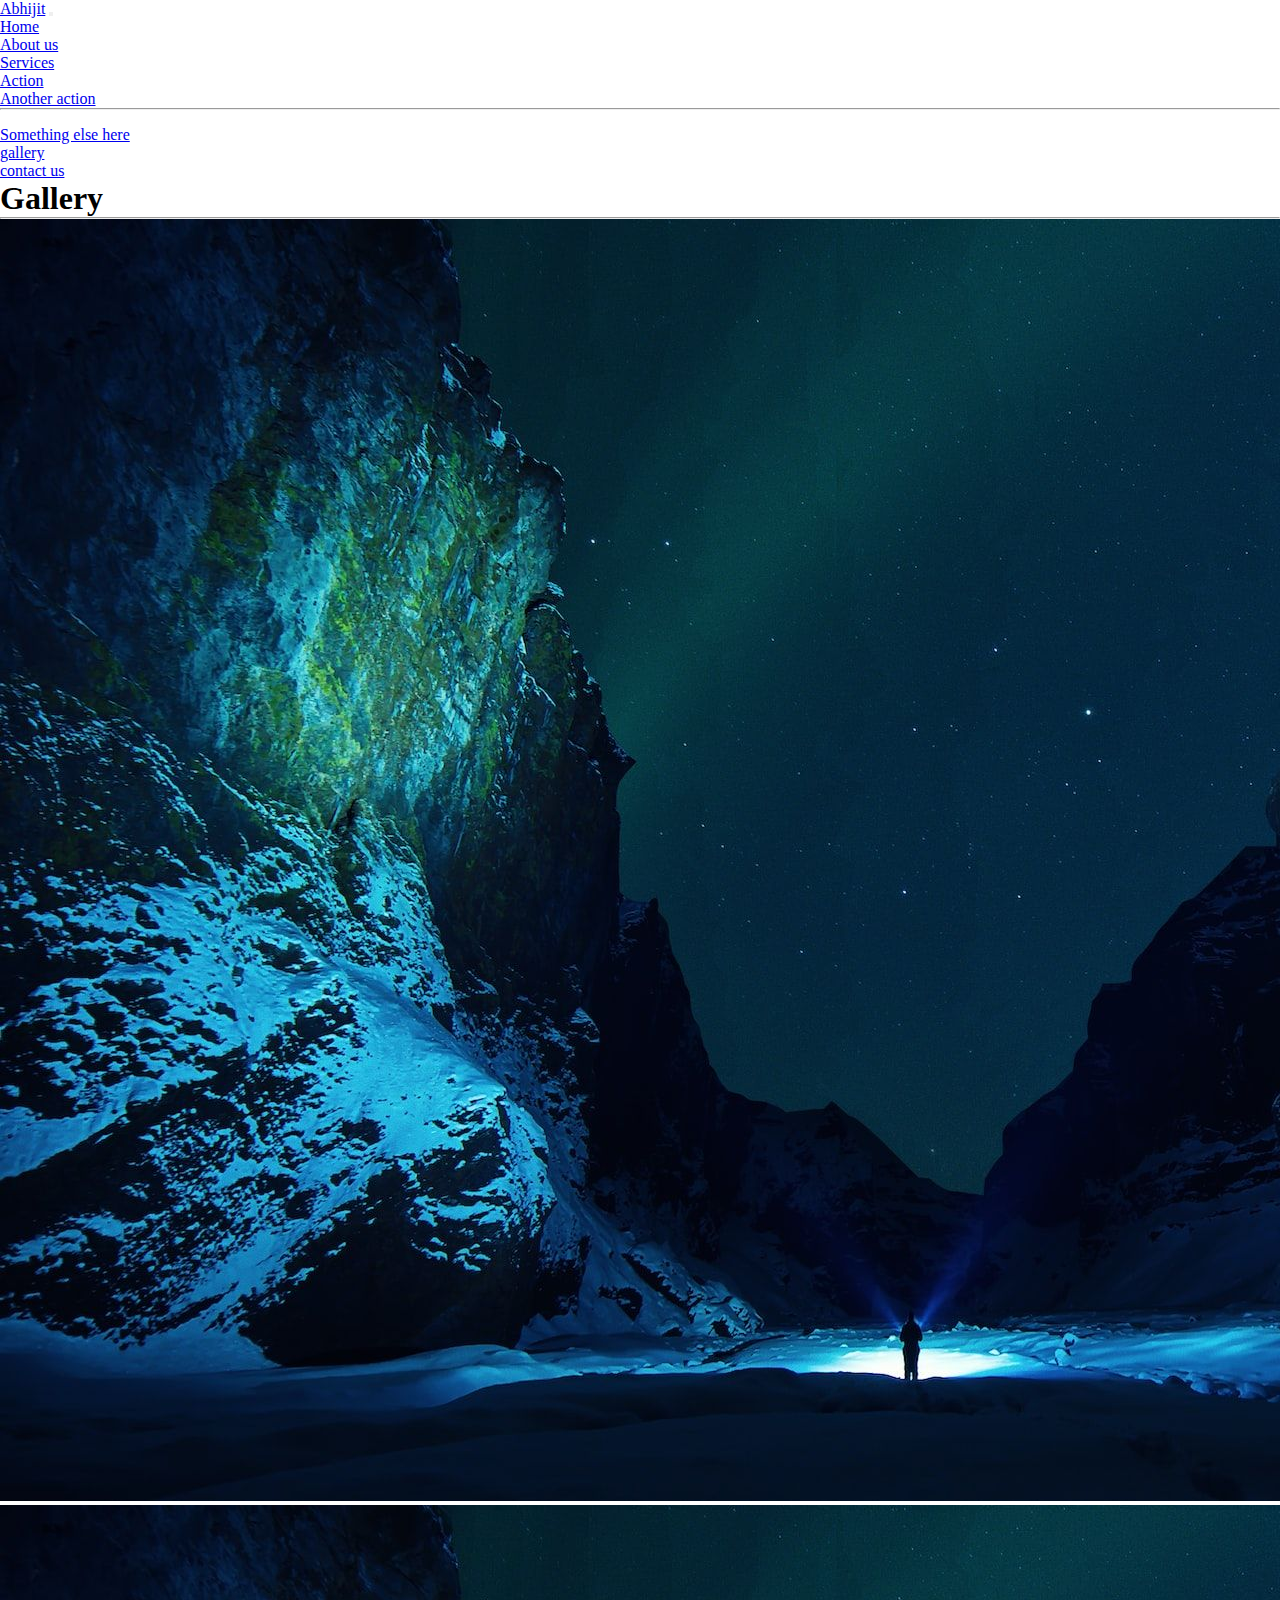
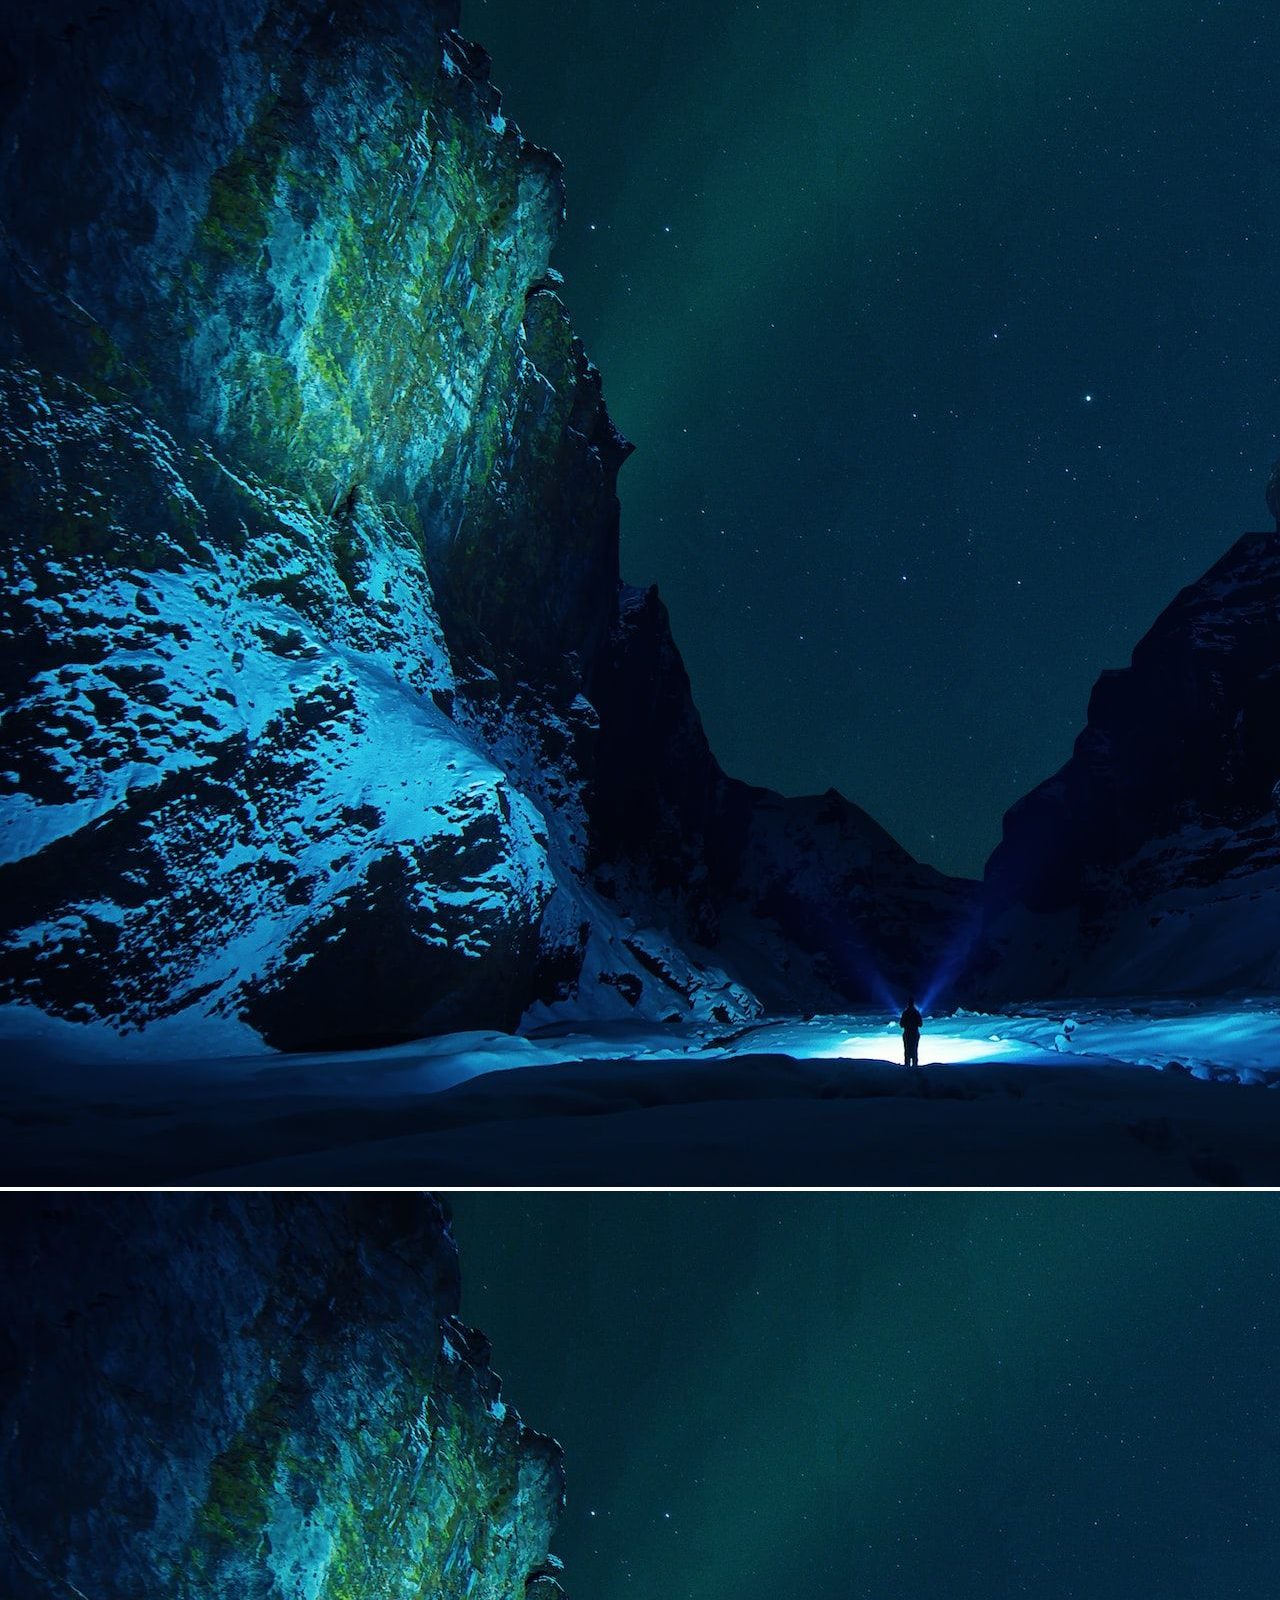
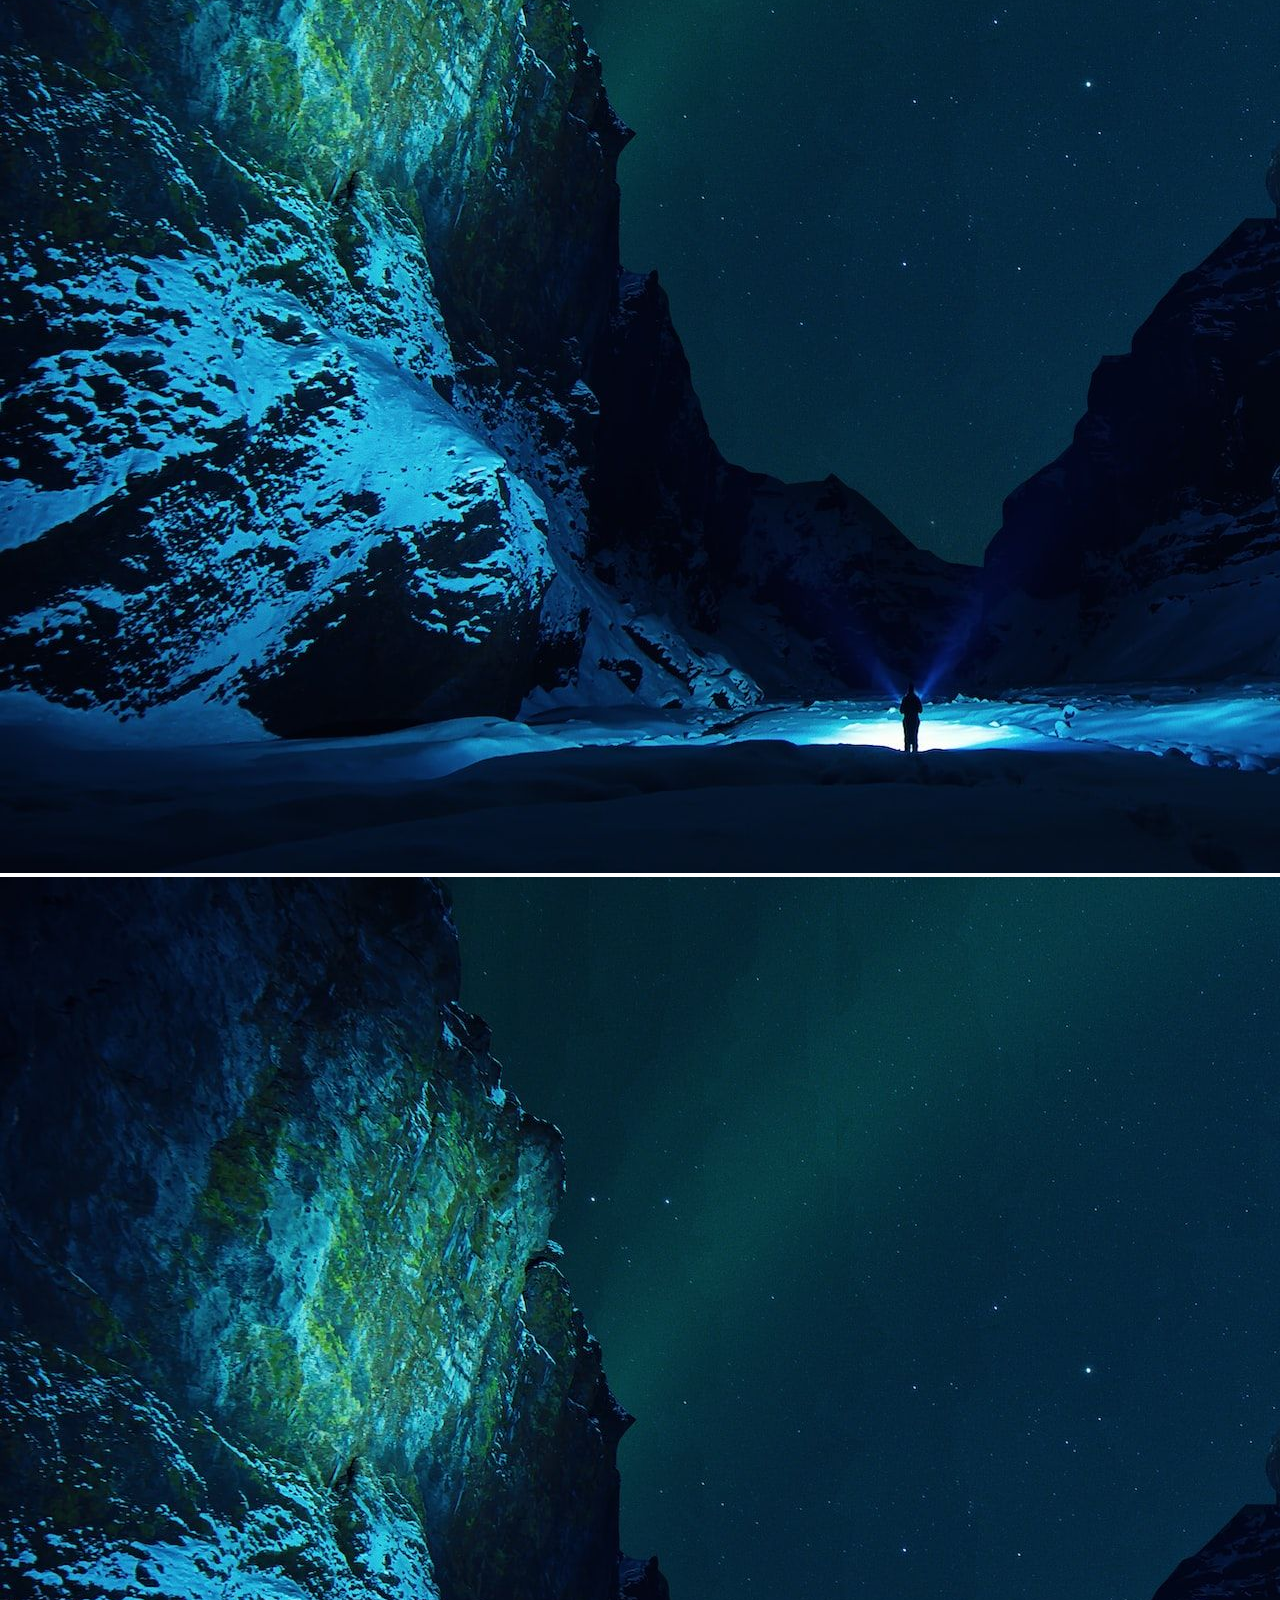
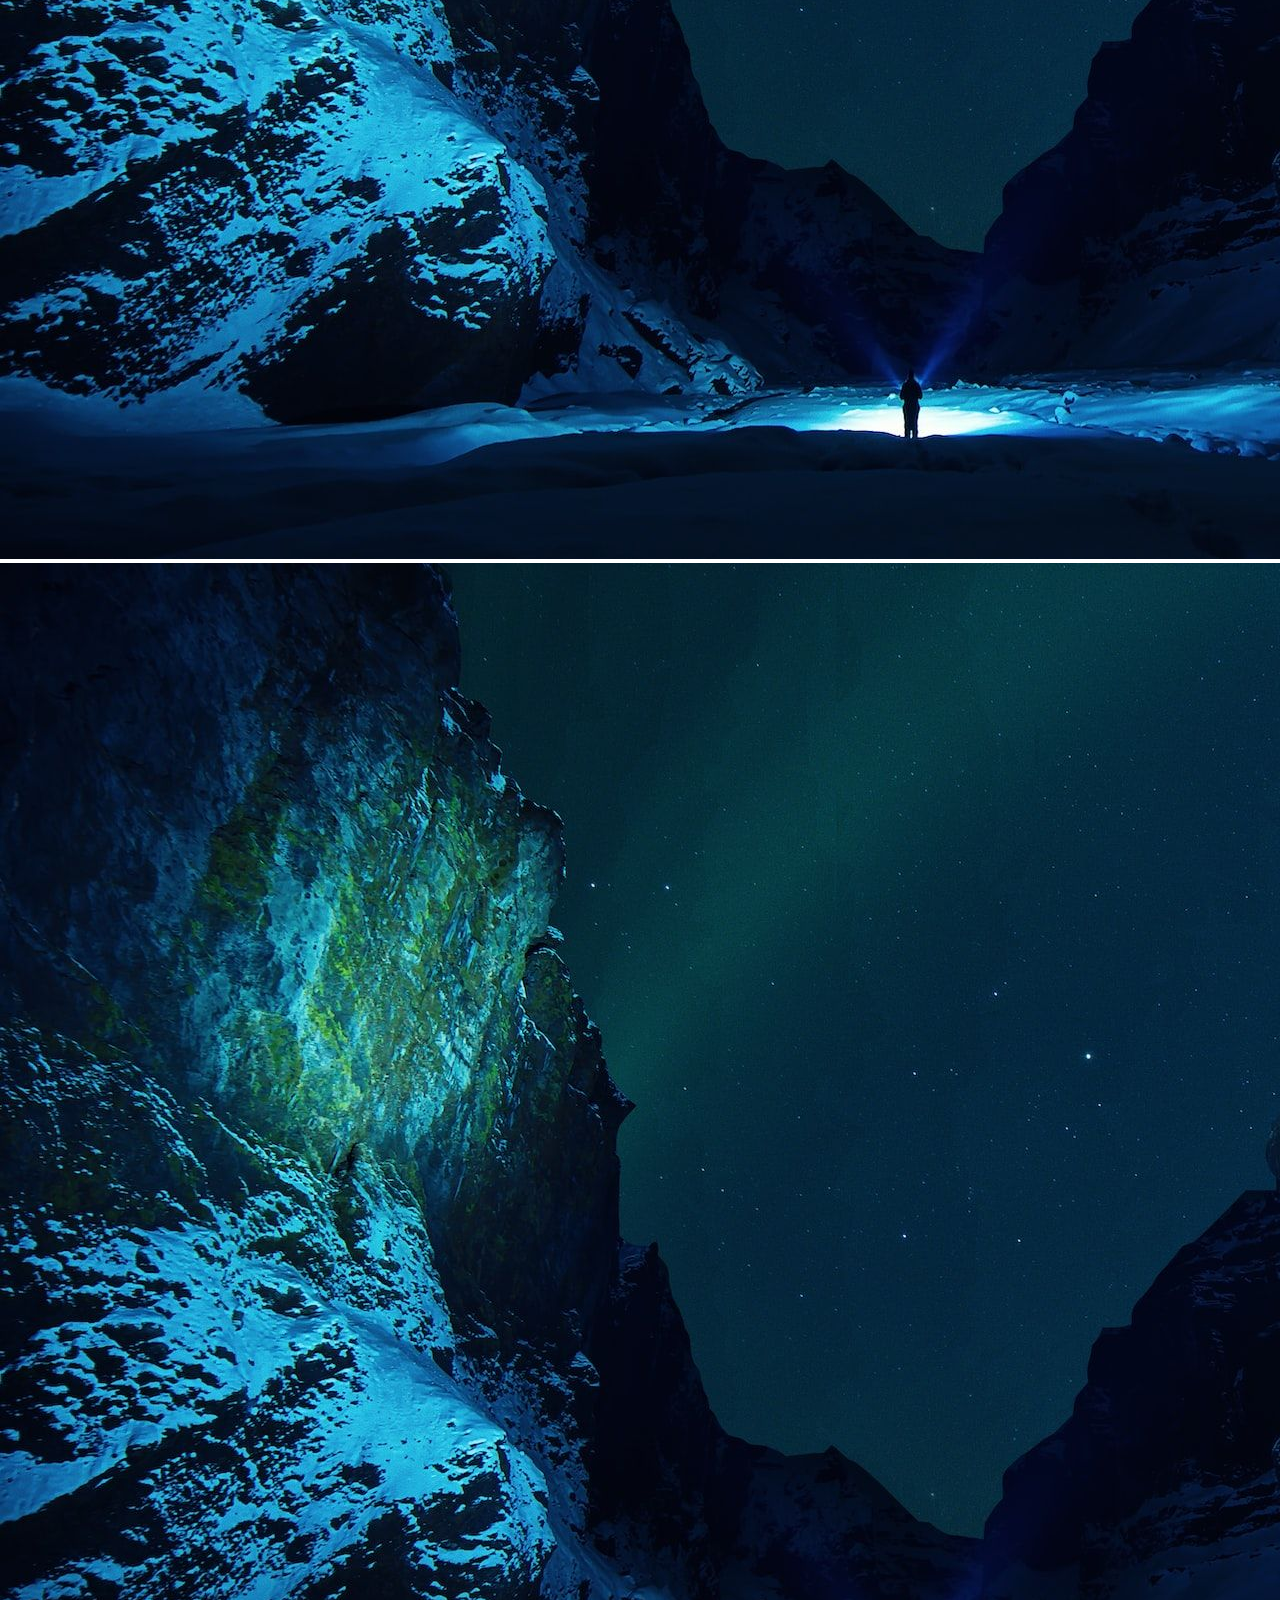
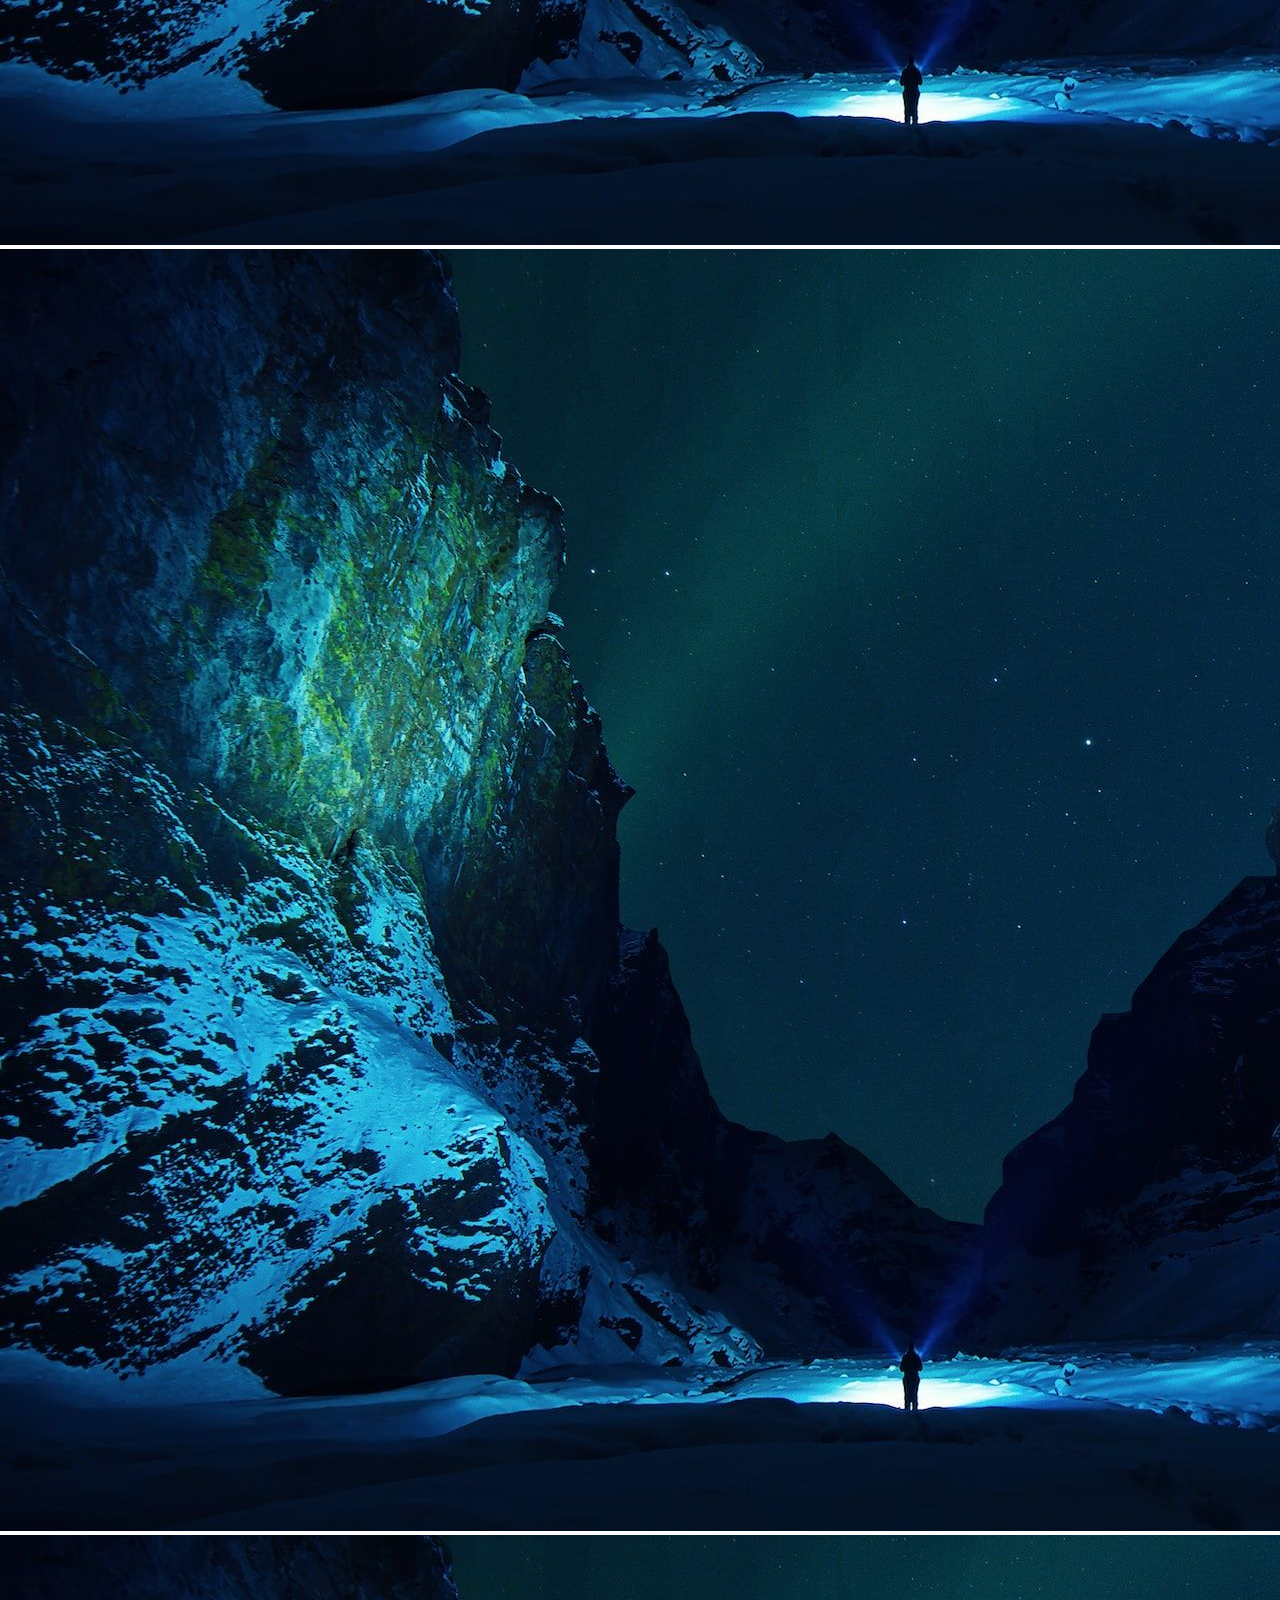
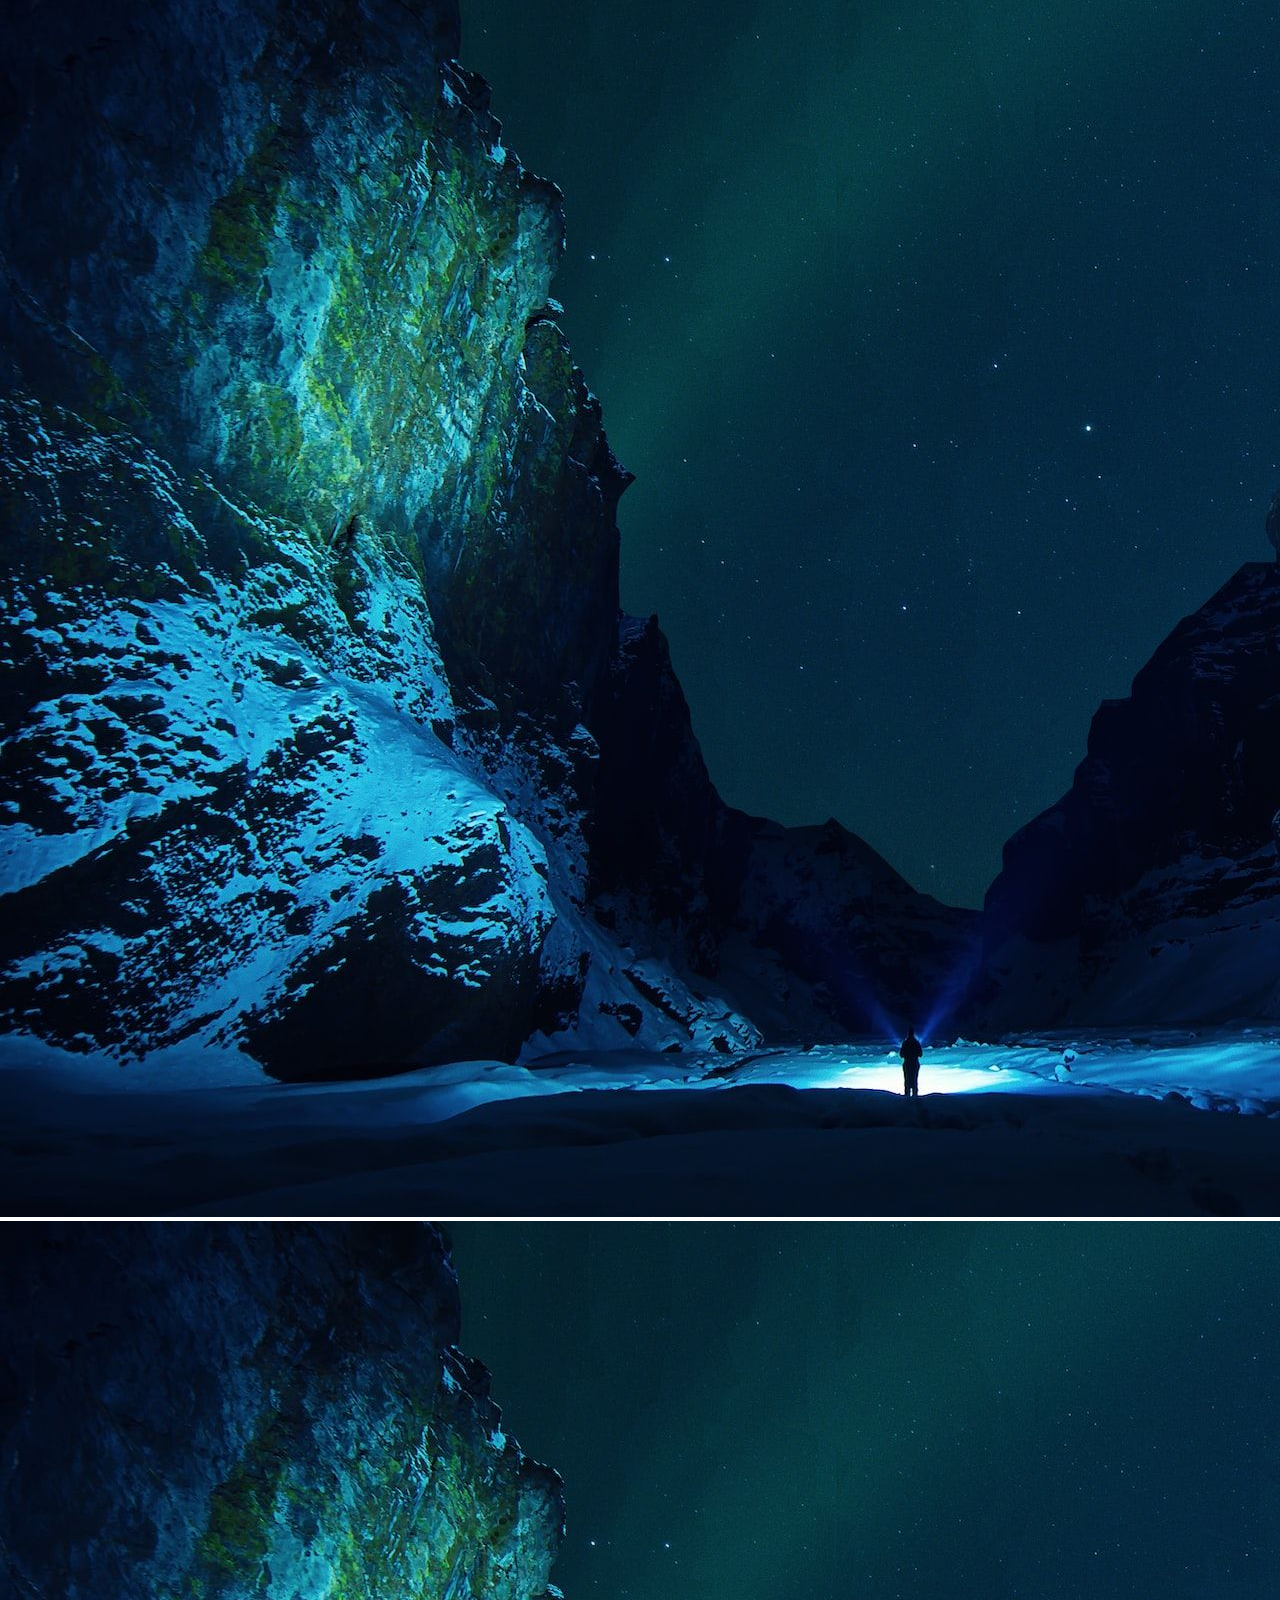
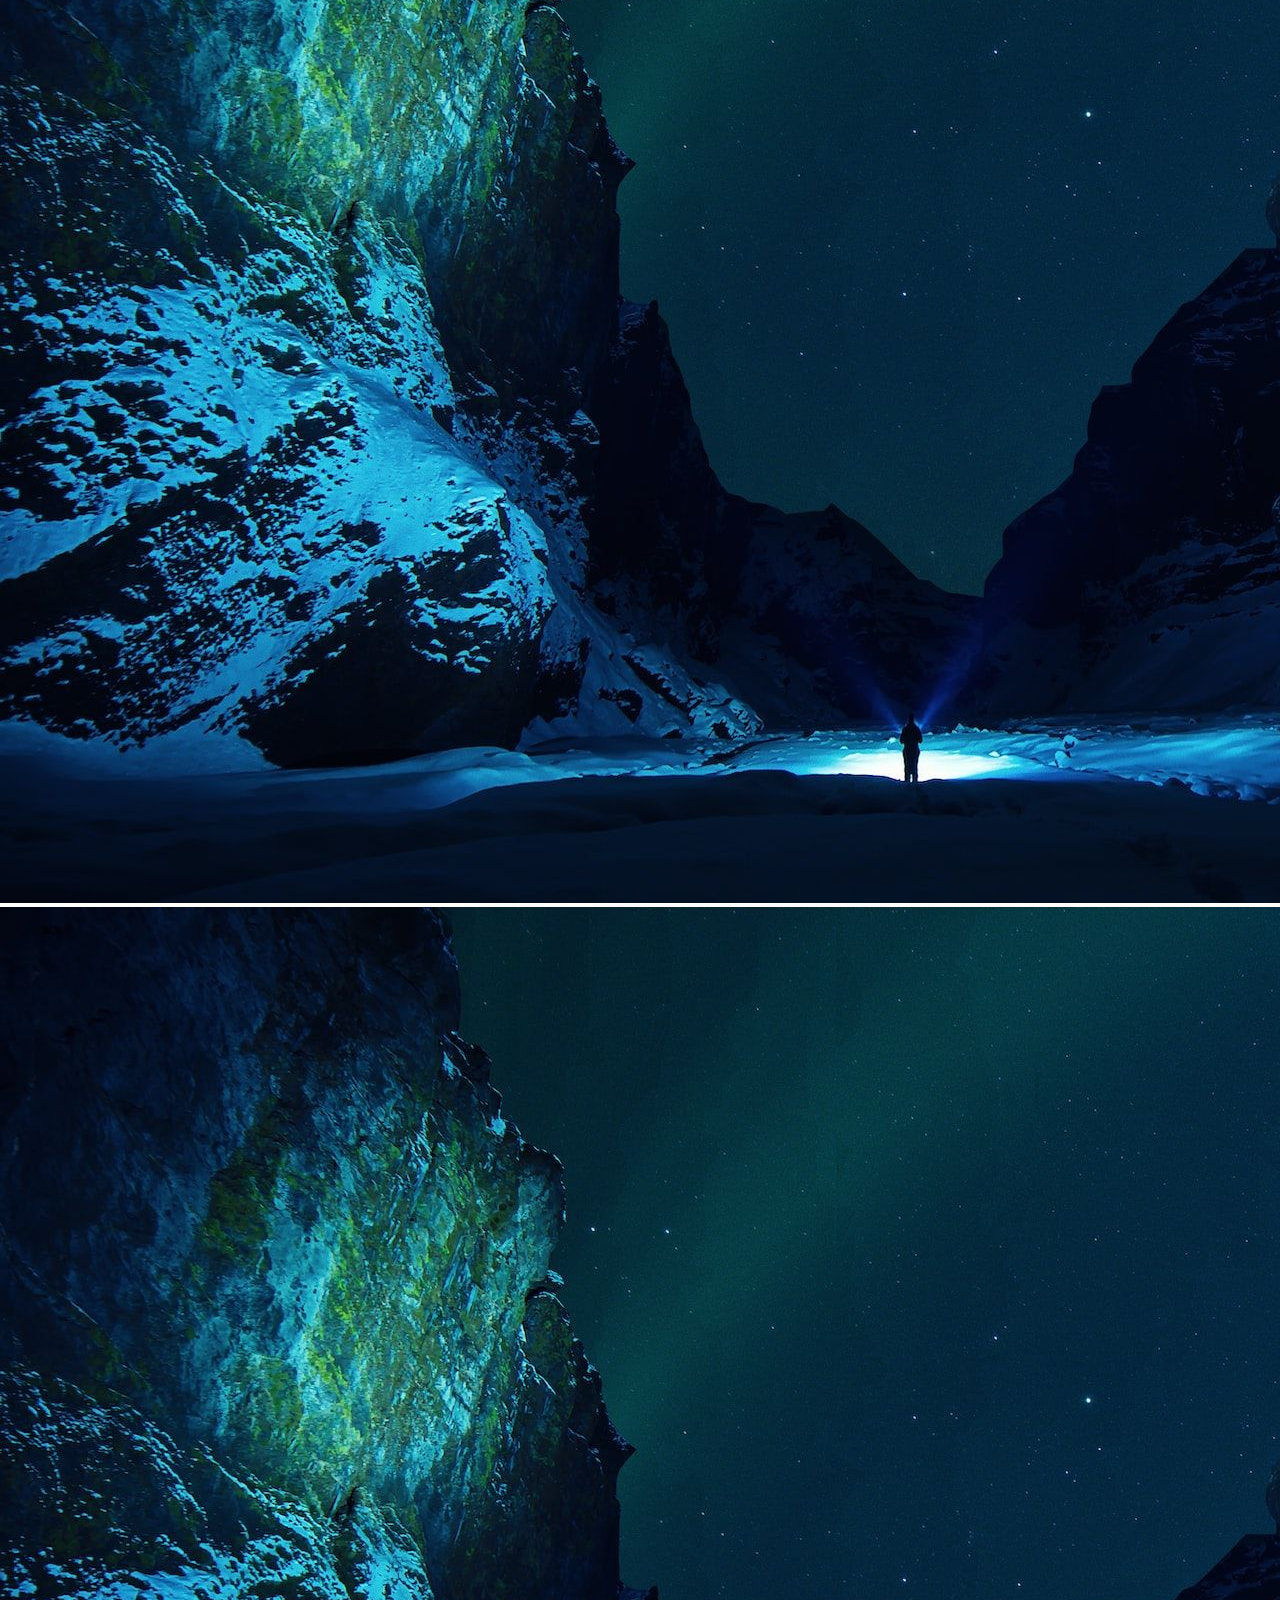
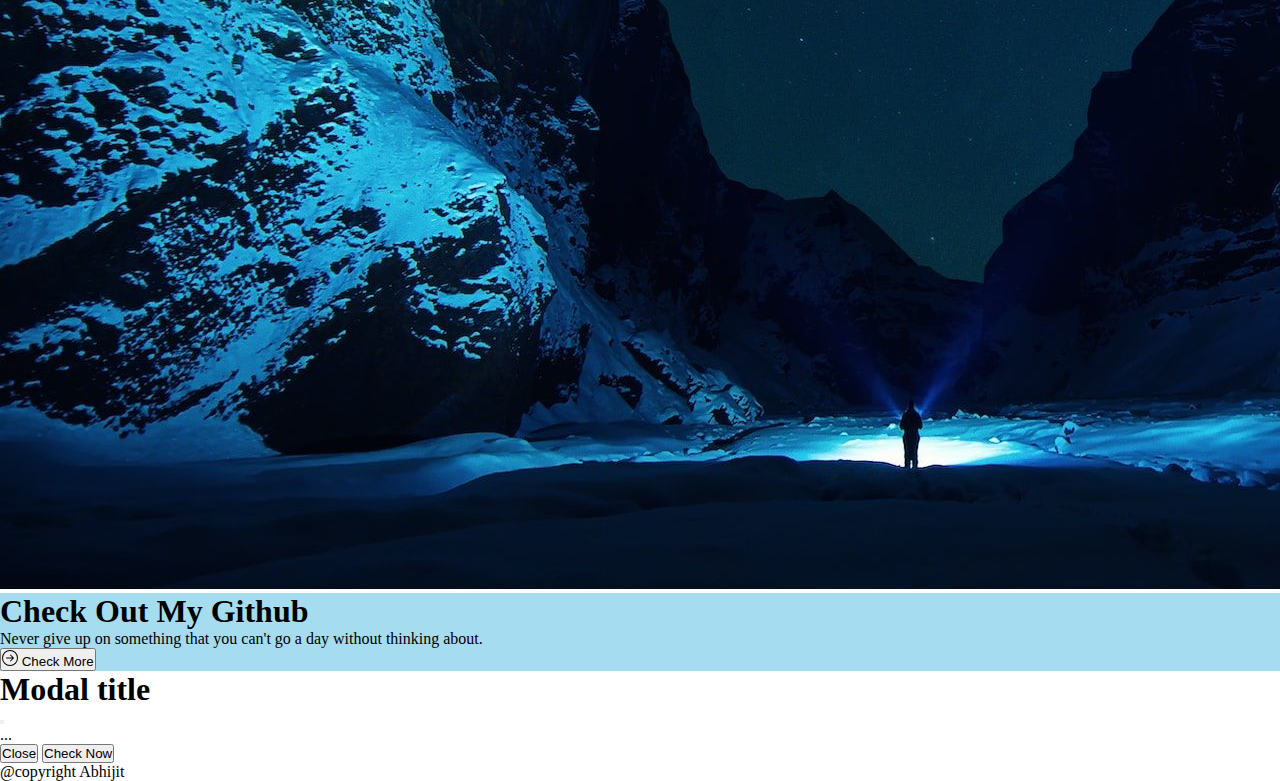
==== gallery.html @ 1e4e9347 "update in project" ====
<!DOCTYPE html>
<html lang="en">

<head>
    <meta charset="UTF-8">
    <meta http-equiv="X-UA-Compatible" content="IE=edge">
    <meta name="viewport" content="width=device-width, initial-scale=1.0">
    <title>BOOTSTRAP-5</title>
    <link rel="stylesheet" href="style.css">
    <link href="https://cdn.jsdelivr.net/npm/bootstrap@5.3.0-alpha3/dist/css/bootstrap.min.css" rel="stylesheet" integrity="sha384-KK94CHFLLe+nY2dmCWGMq91rCGa5gtU4mk92HdvYe+M/SXH301p5ILy+dN9+nJOZ" crossorigin="anonymous">

</head>

<body>
    <nav class="navbar navbar-expand-lg bg-body-tertiary">
        <div class="container-fluid">
            <a class="navbar-brand text-capitalize" href="#">Abhijit</a>
            <button class="navbar-toggler" type="button" data-bs-toggle="collapse" data-bs-target="#navbarSupportedContent" aria-controls="navbarSupportedContent" aria-expanded="false" aria-label="Toggle navigation">
            <span class="navbar-toggler-icon"></span>
          </button>
            <div class="collapse navbar-collapse" id="navbarSupportedContent">
                <ul class="navbar-nav ms-auto mb-2 mb-lg-0">
                    <li class="nav-item">
                        <a class="nav-link active" aria-current="page" href="index.html">Home</a>
                    </li>
                    <li class="nav-item">
                        <a class="nav-link text-capitalize" href="about.html">About us</a>
                    </li>
                    <li class="nav-item dropdown">
                        <a class="nav-link dropdown-toggle" href="services.html" role="button" data-bs-toggle="dropdown" aria-expanded="false">
                  Services
                </a>
                        <ul class="dropdown-menu">
                            <li><a class="dropdown-item" href="services.html">Action</a></li>
                            <li><a class="dropdown-item" href="services.html">Another action</a></li>
                            <li>
                                <hr class="dropdown-divider">
                            </li>
                            <li><a class="dropdown-item" href="services.html">Something else here</a></li>
                        </ul>
                    </li>

                    <li class="nav-item">
                        <a class="nav-link text-capitalize" href="gallery.html">gallery</a>
                    </li>

                    <li class="nav-item">
                        <a class="nav-link text-capitalize" href="contact.html">contact us</a>
                    </li>
                </ul>
            </div>
        </div>
    </nav>

    <section class="main_heading my-5 bg-light pt-5">
        <div class=" text-center">
            <h1 class=" display-4 fw-bold">Gallery </h1>
            <hr class=" w-25 mx-auto" />
        </div>

        <div class="container">
            <div class="row gx-3 gy-3 my-5">
                <div class="col-md-4 col-10 col-xxl-4 mx-auto">
                    <figure>
                        <img src="a6.jpg" alt="gallery" class=" img-fluid">
                    </figure>
                </div>
                <div class="col-md-4 col-10 col-xxl-4 mx-auto">
                    <figure>
                        <img src="a6.jpg" alt="gallery" class=" img-fluid">
                    </figure>
                </div>
                <div class="col-md-4 col-10 col-xxl-4 mx-auto">
                    <figure>
                        <img src="a6.jpg" alt="gallery" class=" img-fluid">
                    </figure>
                </div>
                <div class="col-md-4 col-10 col-xxl-4 mx-auto">
                    <figure>
                        <img src="a6.jpg" alt="gallery" class=" img-fluid">
                    </figure>
                </div>
                <div class="col-md-4 col-10 col-xxl-4 mx-auto">
                    <figure>
                        <img src="a6.jpg" alt="gallery" class=" img-fluid">
                    </figure>
                </div>
                <div class="col-md-4 col-10 col-xxl-4 mx-auto">
                    <figure>
                        <img src="a6.jpg" alt="gallery" class=" img-fluid">
                    </figure>
                </div>
                <div class="col-md-4 col-10 col-xxl-4 mx-auto">
                    <figure>
                        <img src="a6.jpg" alt="gallery" class=" img-fluid">
                    </figure>
                </div>
                <div class="col-md-4 col-10 col-xxl-4 mx-auto">
                    <figure>
                        <img src="a6.jpg" alt="gallery" class=" img-fluid">
                    </figure>
                </div>
                <div class="col-md-4 col-10 col-xxl-4 mx-auto">
                    <figure>
                        <img src="a6.jpg" alt="gallery" class=" img-fluid">
                    </figure>
                </div>
            </div>
        </div>
    </section>

    <section class="main_heading my-5 py-2 style">
        <div class=" container-fluid">
            <div class="row">
                <div class=" col-xxl-12 col-12 py-5 text-center">
                    <h1 class=" text-white">Check Out My Github</h1>
                    <p>Never give up on something that you can't go a day without thinking about.</p>
                    <button type="button" class="btn btn-outline-light" data-bs-toggle="modal" data-bs-target="#exampleModal"> <svg xmlns="http://www.w3.org/2000/svg" width="16" height="16" fill="currentColor" class="bi bi-arrow-right-circle" viewBox="0 0 16 16">
  <path fill-rule="evenodd" d="M1 8a7 7 0 1 0 14 0A7 7 0 0 0 1 8m15 0A8 8 0 1 1 0 8a8 8 0 0 1 16 0M4.5 7.5a.5.5 0 0 0 0 1h5.793l-2.147 2.146a.5.5 0 0 0 .708.708l3-3a.5.5 0 0 0 0-.708l-3-3a.5.5 0 1 0-.708.708L10.293 7.5z"/>
</svg> Check More</button>
                </div>
            </div>
        </div>
    </section>

    <!-- Modal -->
    <div class="modal fade" id="exampleModal" tabindex="-1" aria-labelledby="exampleModalLabel" aria-hidden="true">
        <div class="modal-dialog modal-dialog-centered">
            <div class="modal-content">
                <div class="modal-header">
                    <h1 class="modal-title fs-5" id="exampleModalLabel">Modal title</h1>
                    <button type="button" class="btn-close" data-bs-dismiss="modal" aria-label="Close"></button>
                </div>
                <div class="modal-body">
                    ...
                </div>
                <div class="modal-footer">
                    <button type="button" class="btn btn-secondary" data-bs-dismiss="modal">Close</button>
                    <a href="https://github.com/abhijit-hash" target="_Abhijit">
                        <button type="button" class="btn btn-primary">Check Now</button>
                    </a>
                </div>
            </div>
        </div>
    </div>

    <footer class=" bg-secondary text-center text-white">
        <p>@copyright Abhijit</p>
    </footer>

    <script src="https://cdn.jsdelivr.net/npm/@popperjs/core@2.11.7/dist/umd/popper.min.js" integrity="sha384-zYPOMqeu1DAVkHiLqWBUTcbYfZ8osu1Nd6Z89ify25QV9guujx43ITvfi12/QExE" crossorigin="anonymous"></script>
    <script src="https://cdn.jsdelivr.net/npm/bootstrap@5.3.0-alpha3/dist/js/bootstrap.min.js" integrity="sha384-Y4oOpwW3duJdCWv5ly8SCFYWqFDsfob/3GkgExXKV4idmbt98QcxXYs9UoXAB7BZ" crossorigin="anonymous"></script>
    <script type="text/javascript">
        const tooltipTriggerList = document.querySelectorAll('[data-bs-toggle="tooltip"]')
        const tooltipList = [...tooltipTriggerList].map(tooltipTriggerEl => new bootstrap.Tooltip(tooltipTriggerEl))
    </script>
</body>

</html>
---- style.css ----
* {
    margin: 0;
    padding: 0;
    box-sizing: border-box;
}

.carousel-item img {
    width: 100%;
    height: 93vh;
}

.about_img {
    min-width: 100%;
    max-height: 300px;
}

.services .row {
    padding-left: 0;
    padding-right: 0;
}

.services img {
    width: 100%;
    height: 100%;
}

.style {
    background-color: #a6dcef;
}

footer p {
    margin-bottom: 0;
}


/*// X-Small devices (portrait phones, less than 576px)
// No media query for `xs` since this is the default in Bootstrap
// Small devices (landscape phones, 576px and up) */

@media (min-width: 576px) {}


/*// Medium devices (tablets, 768px and up)*/

@media (min-width: 768px) {}


/*// Large devices (desktops, 992px and up)*/

@media (min-width: 992px) {}


/*// X-Large devices (large desktops, 1200px and up)*/

@media (min-width: 1200px) {}


/*// XX-Large devices (larger desktops, 1400px and up)*/

@media (min-width: 1400px) {}
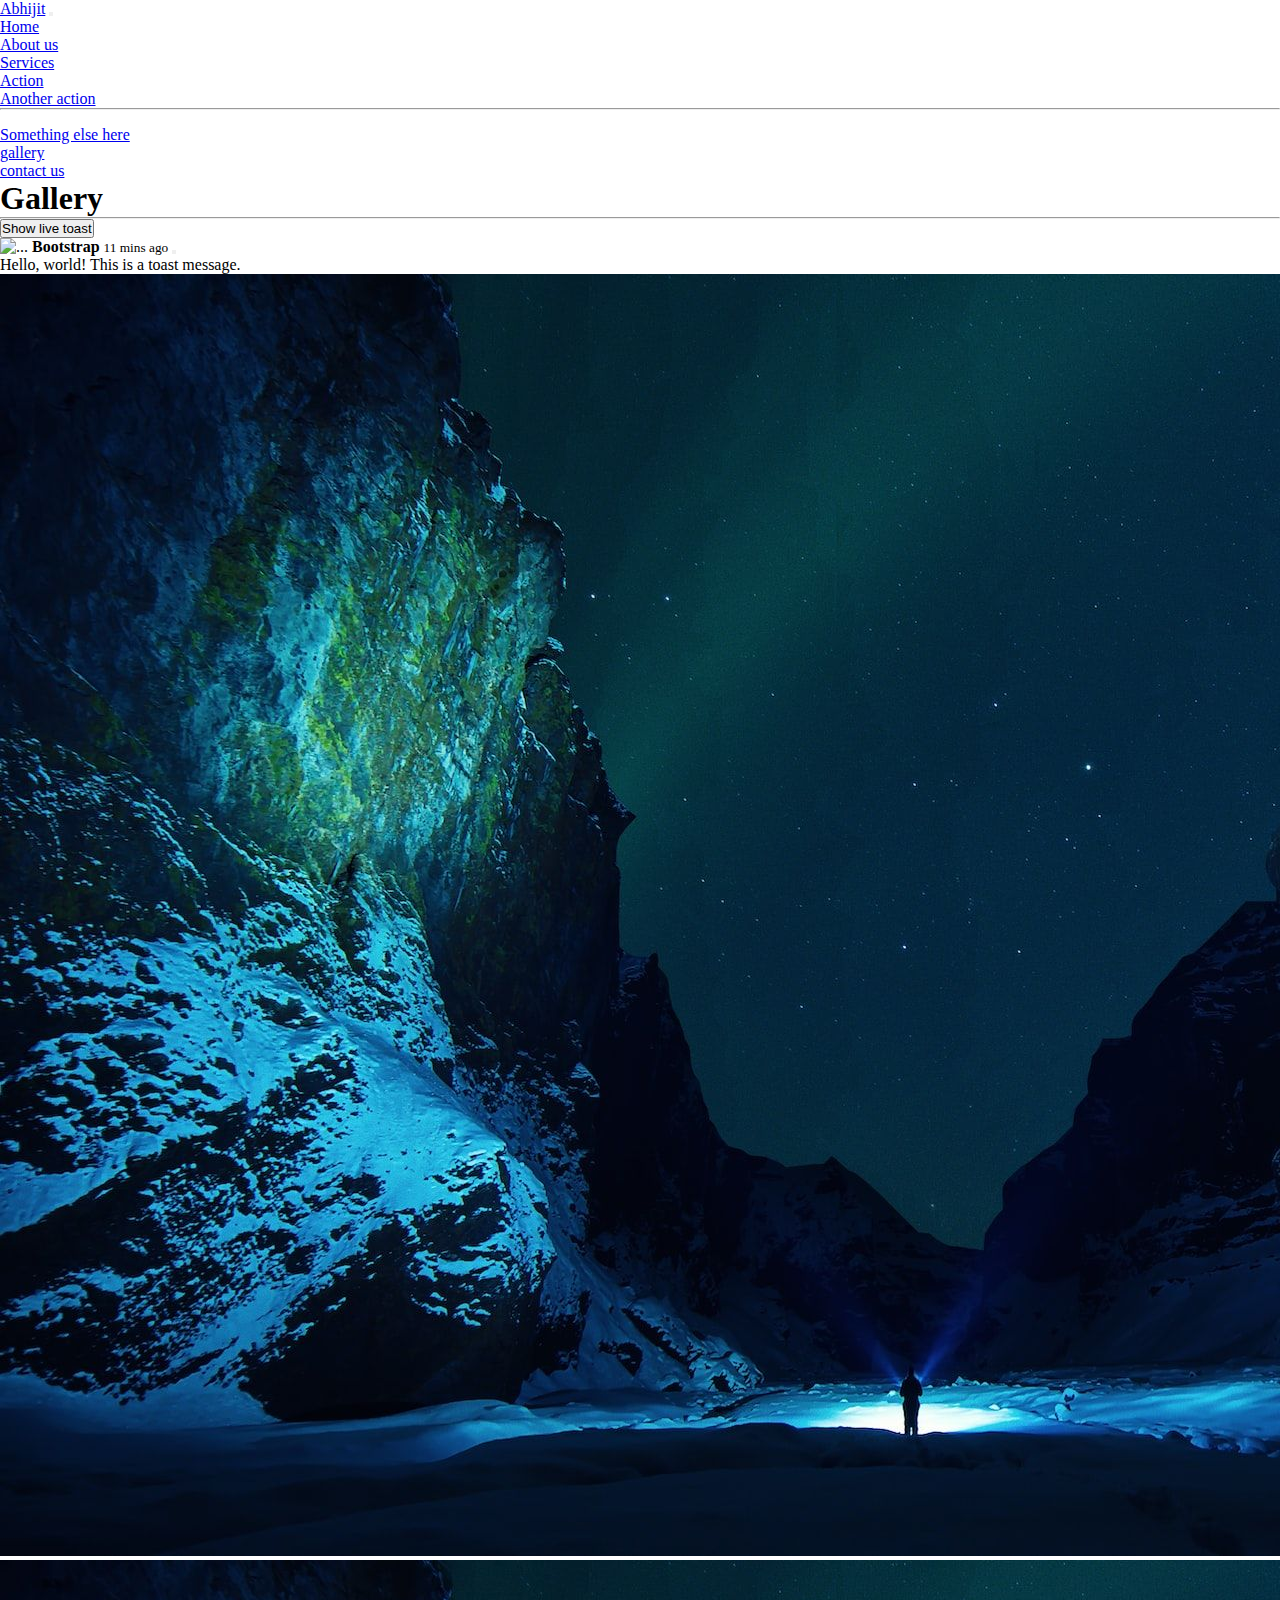
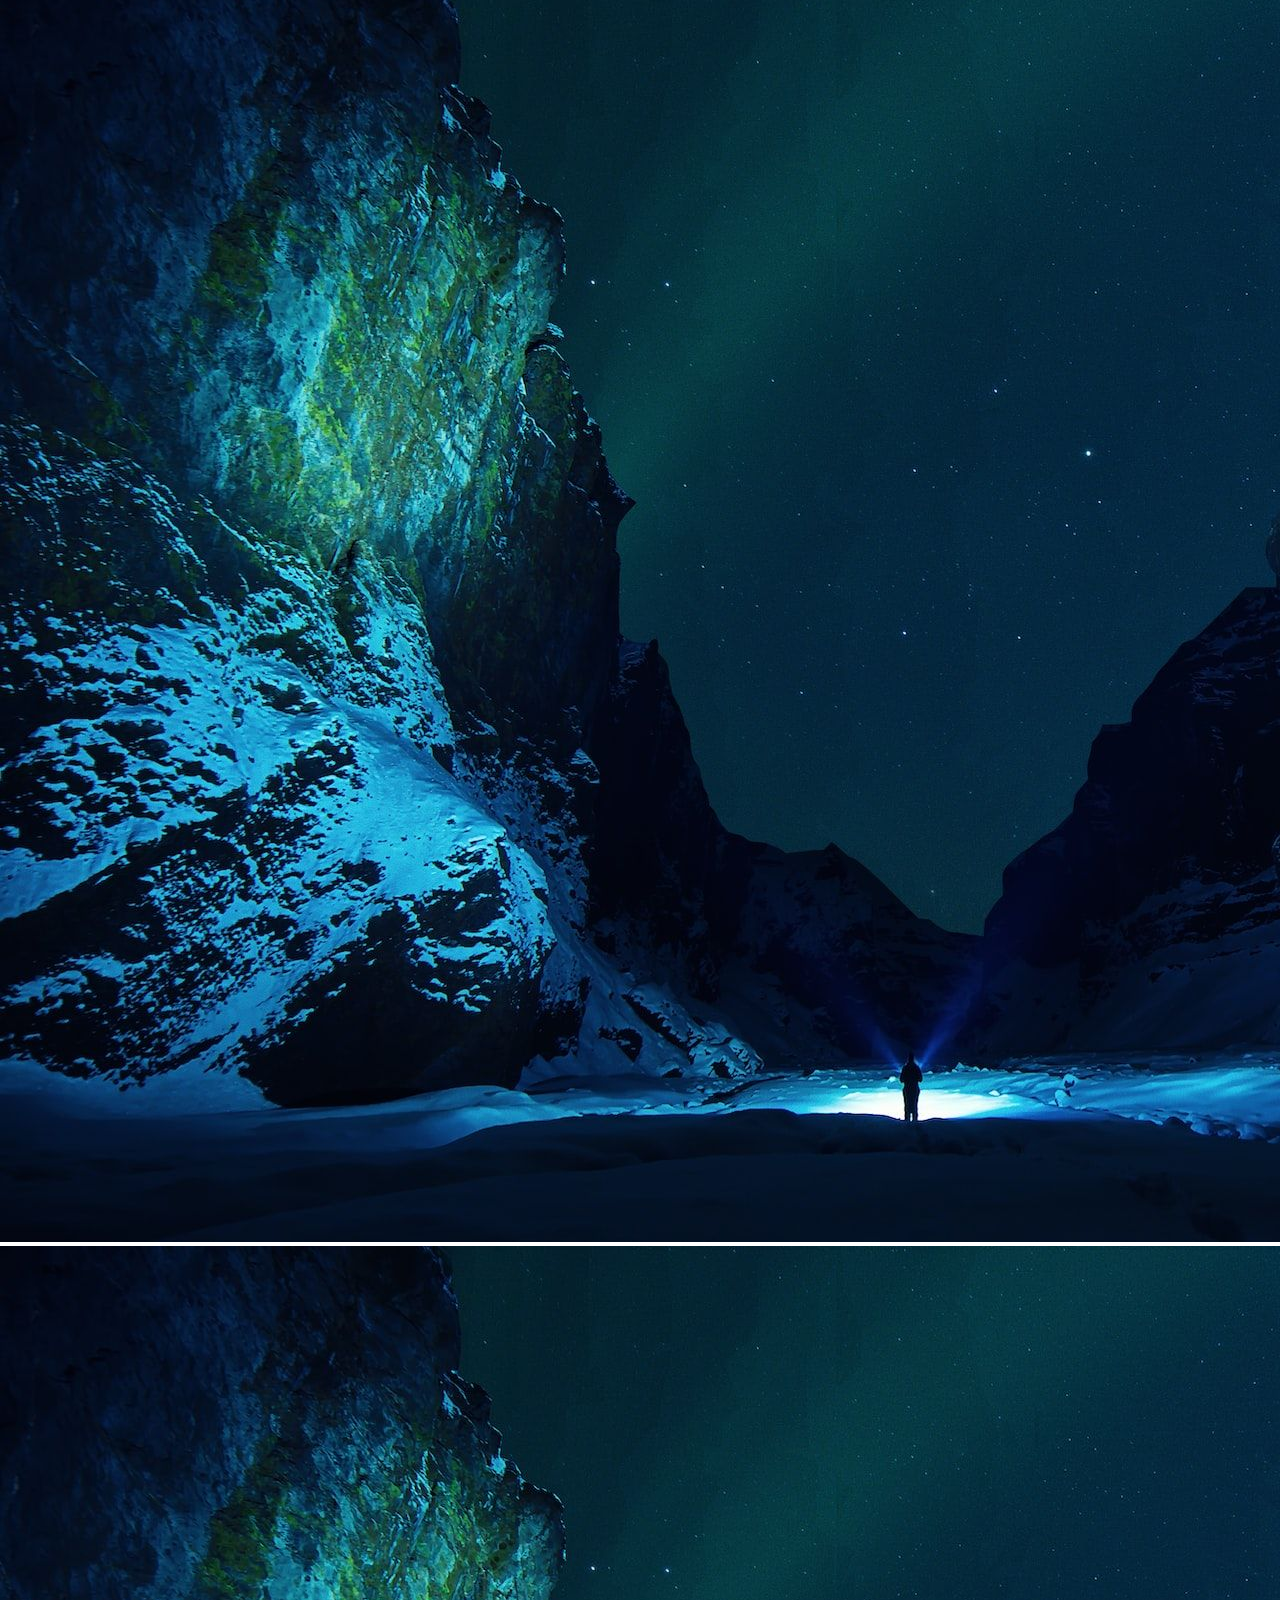
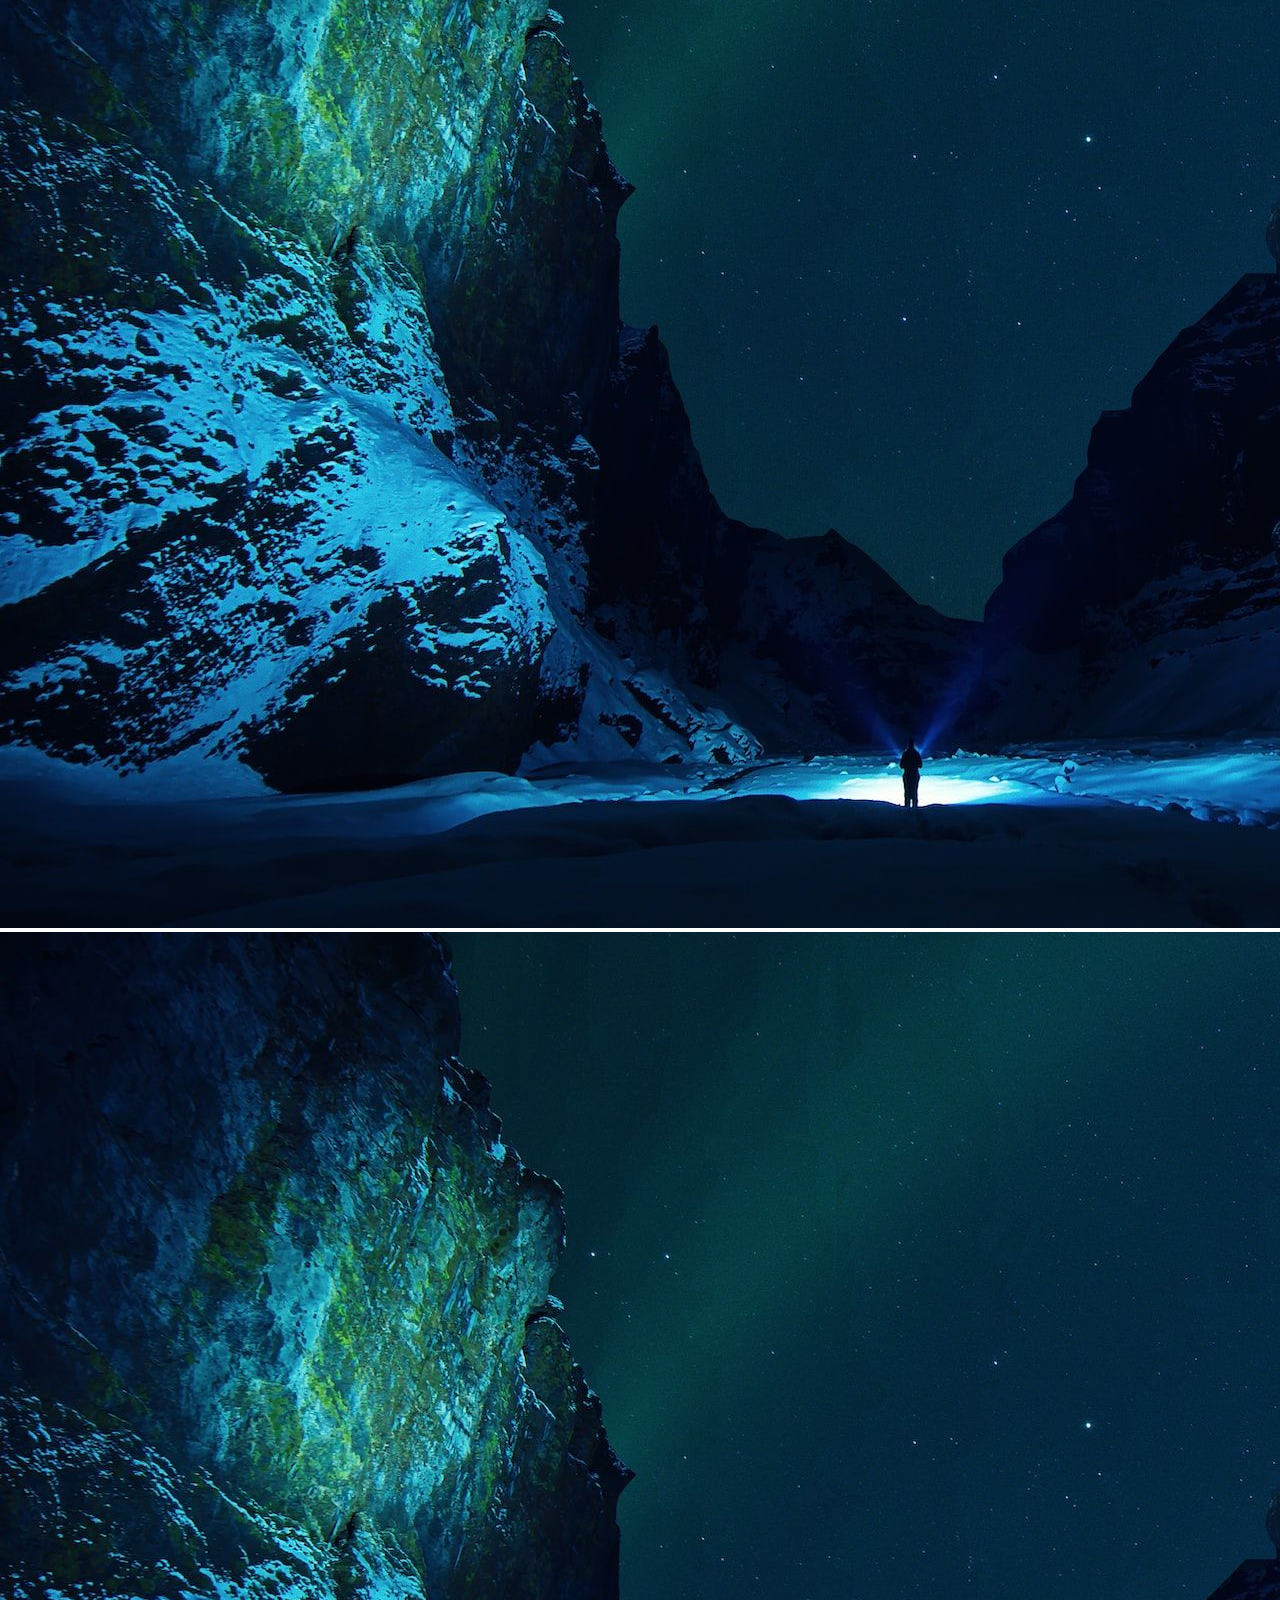
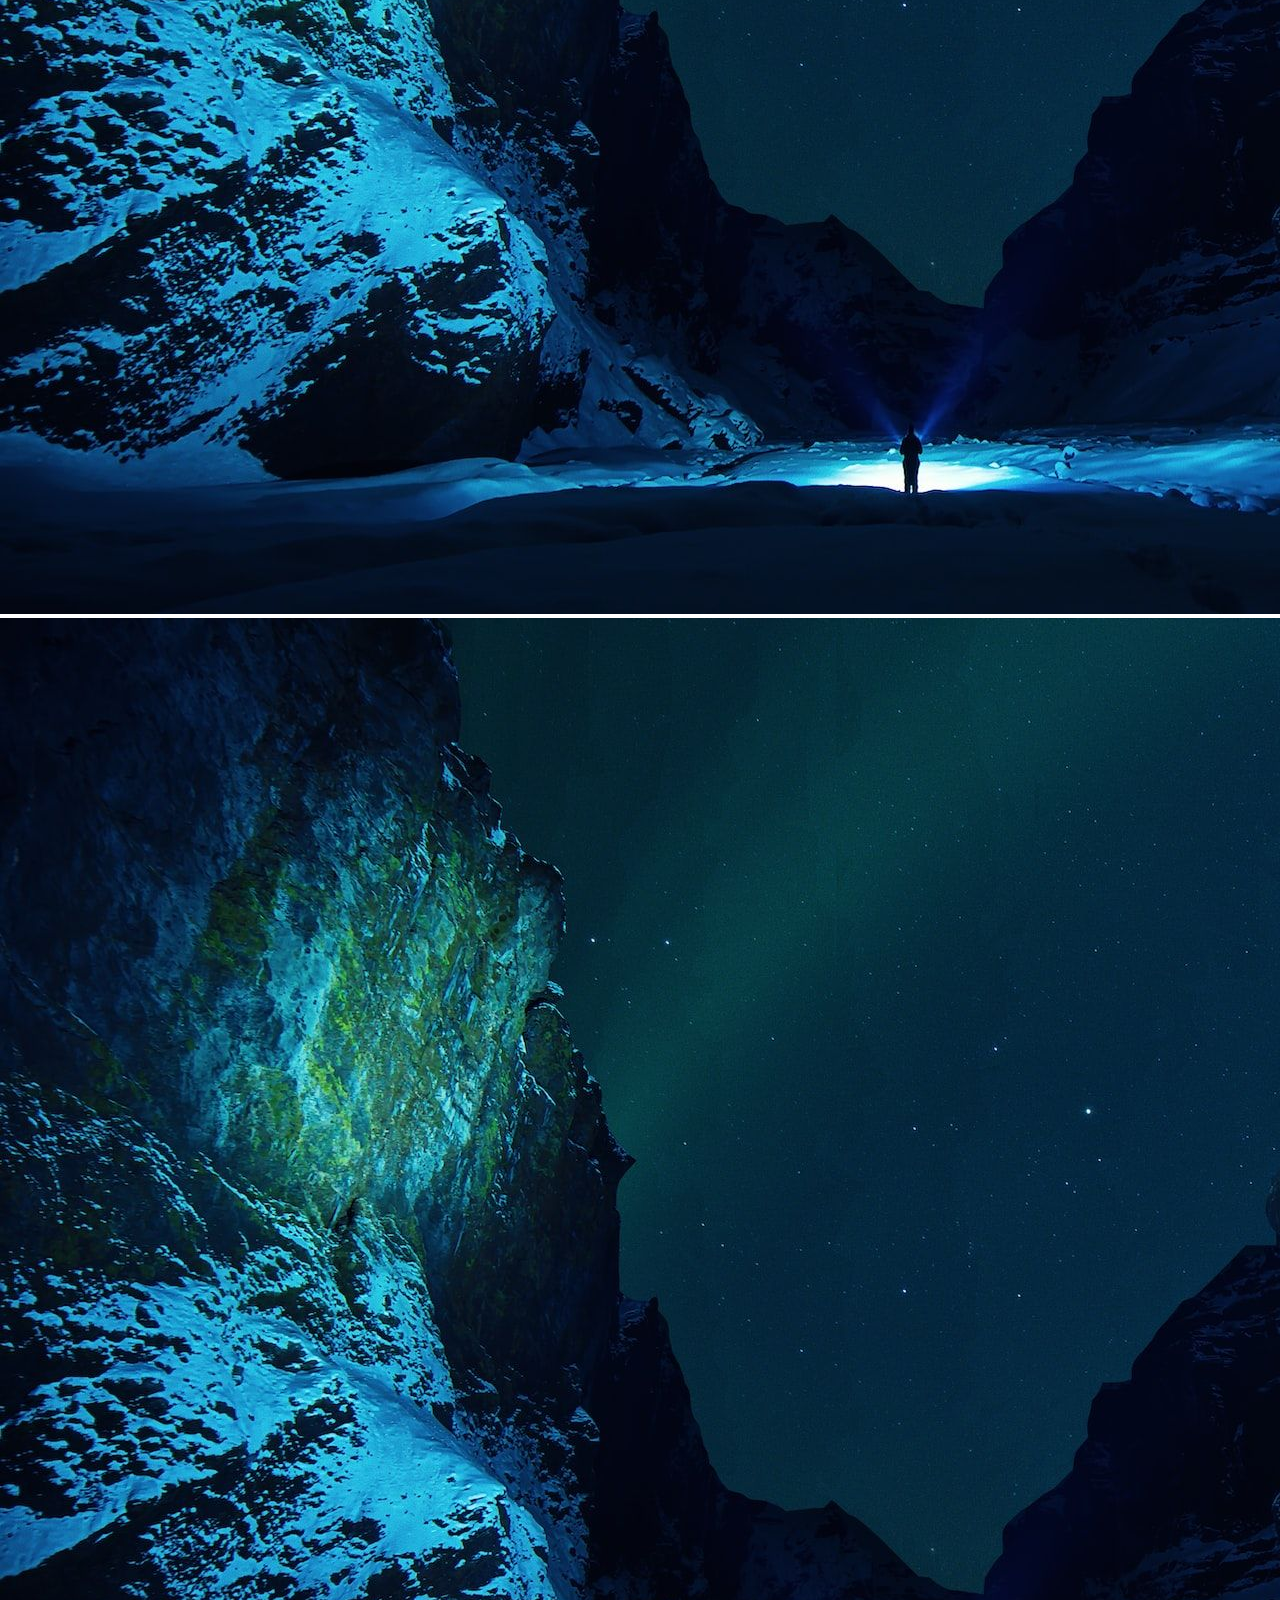
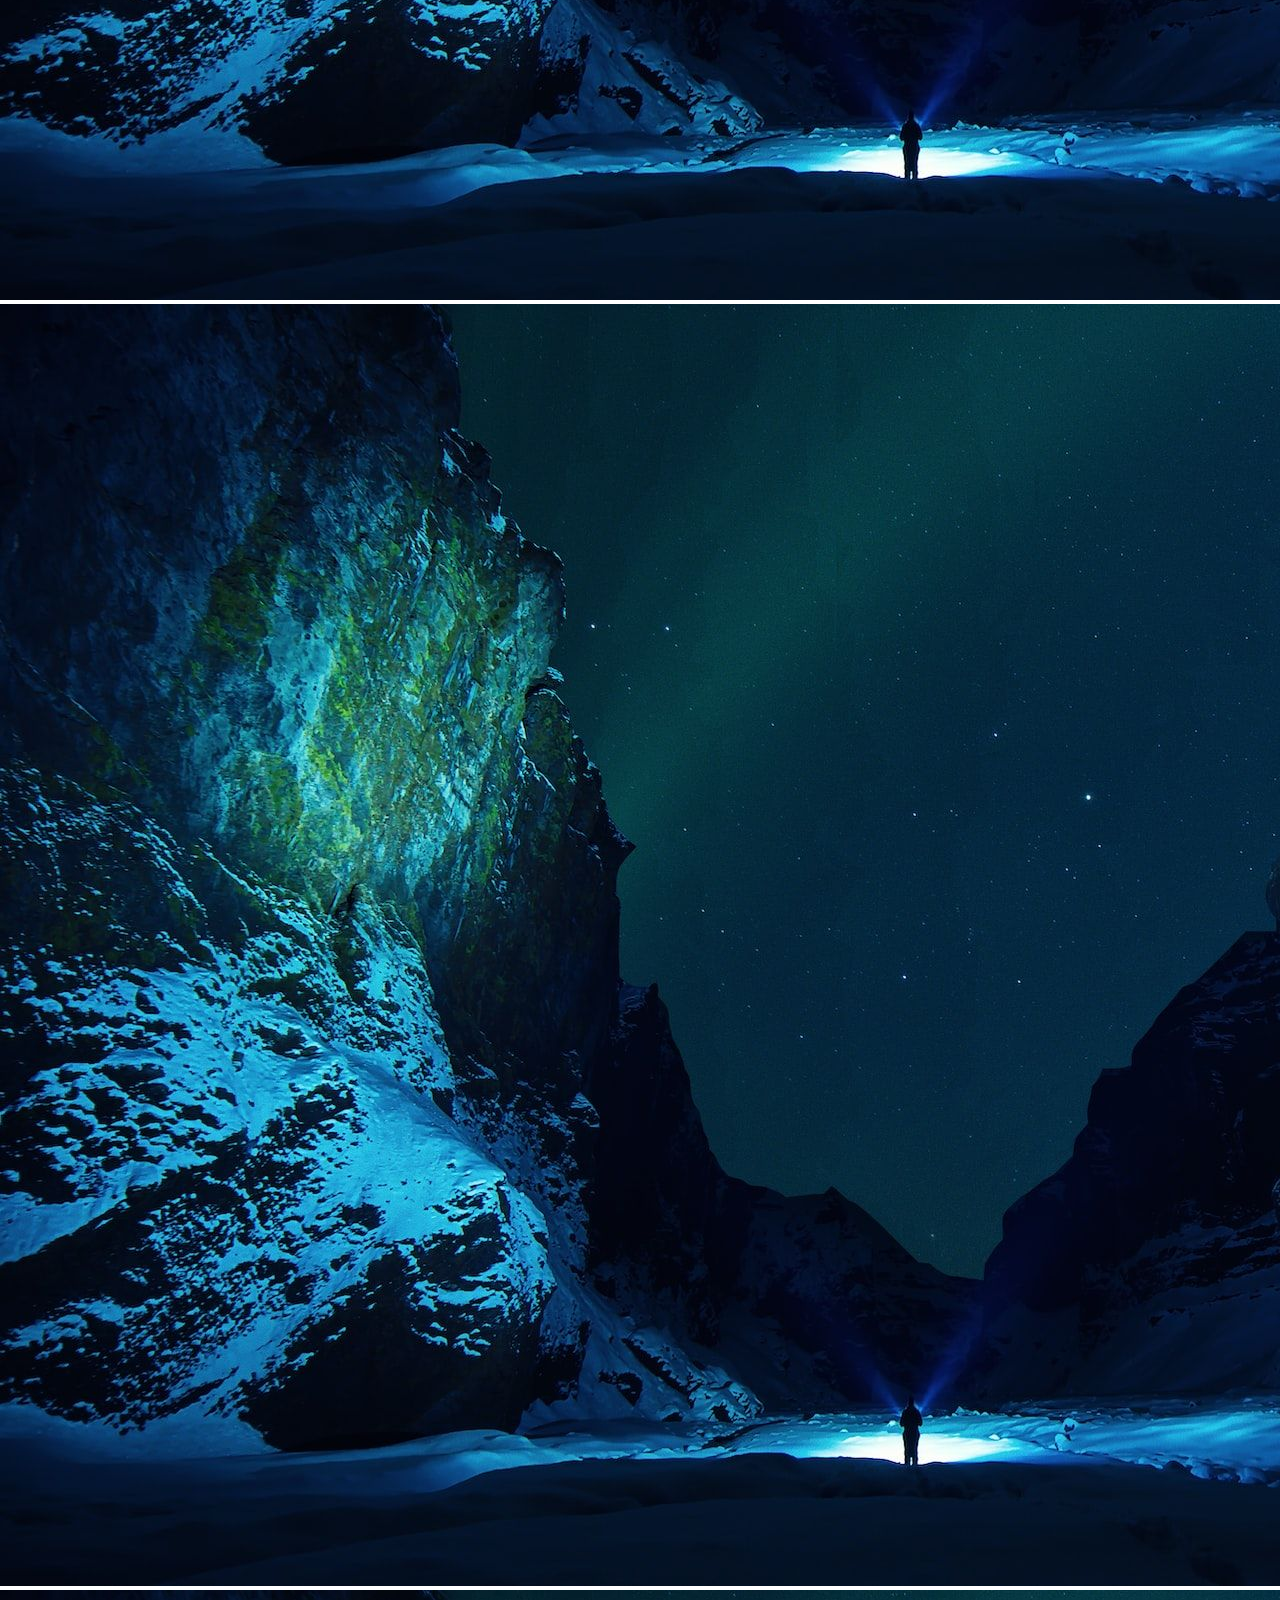
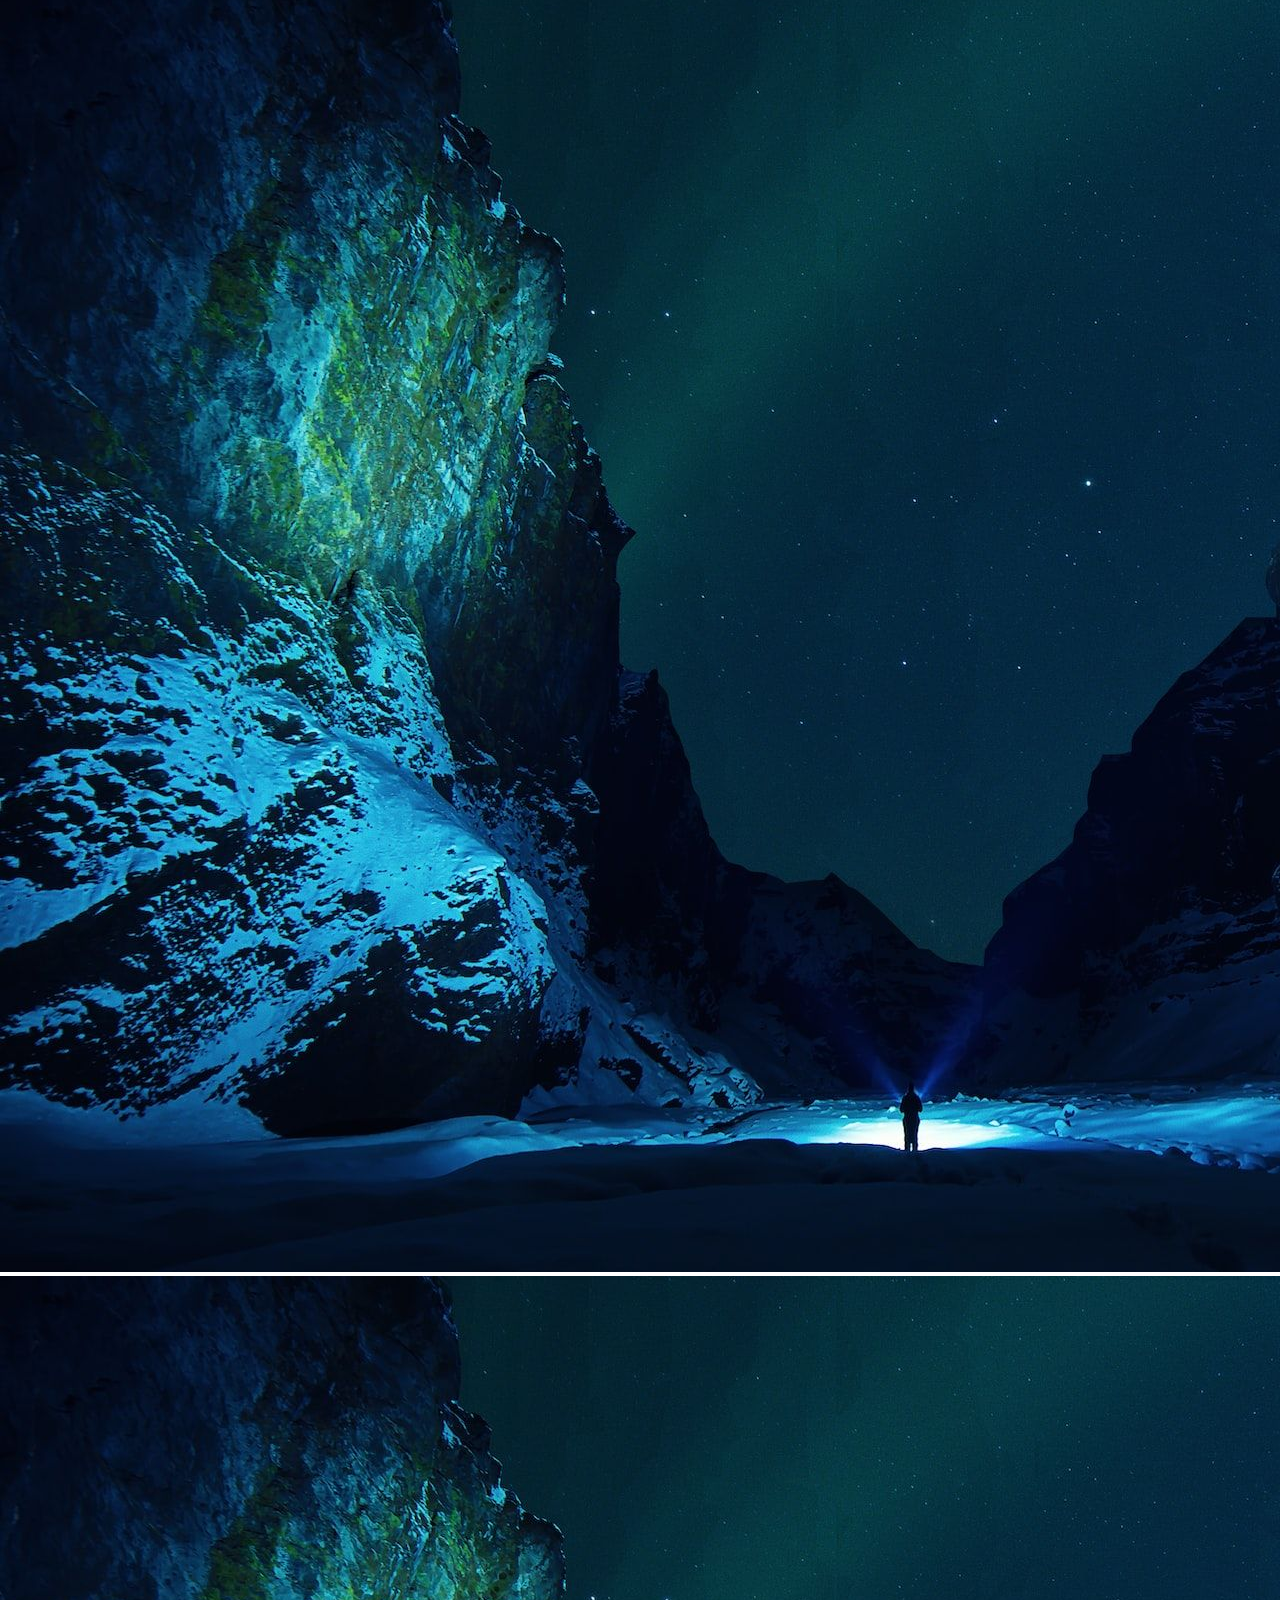
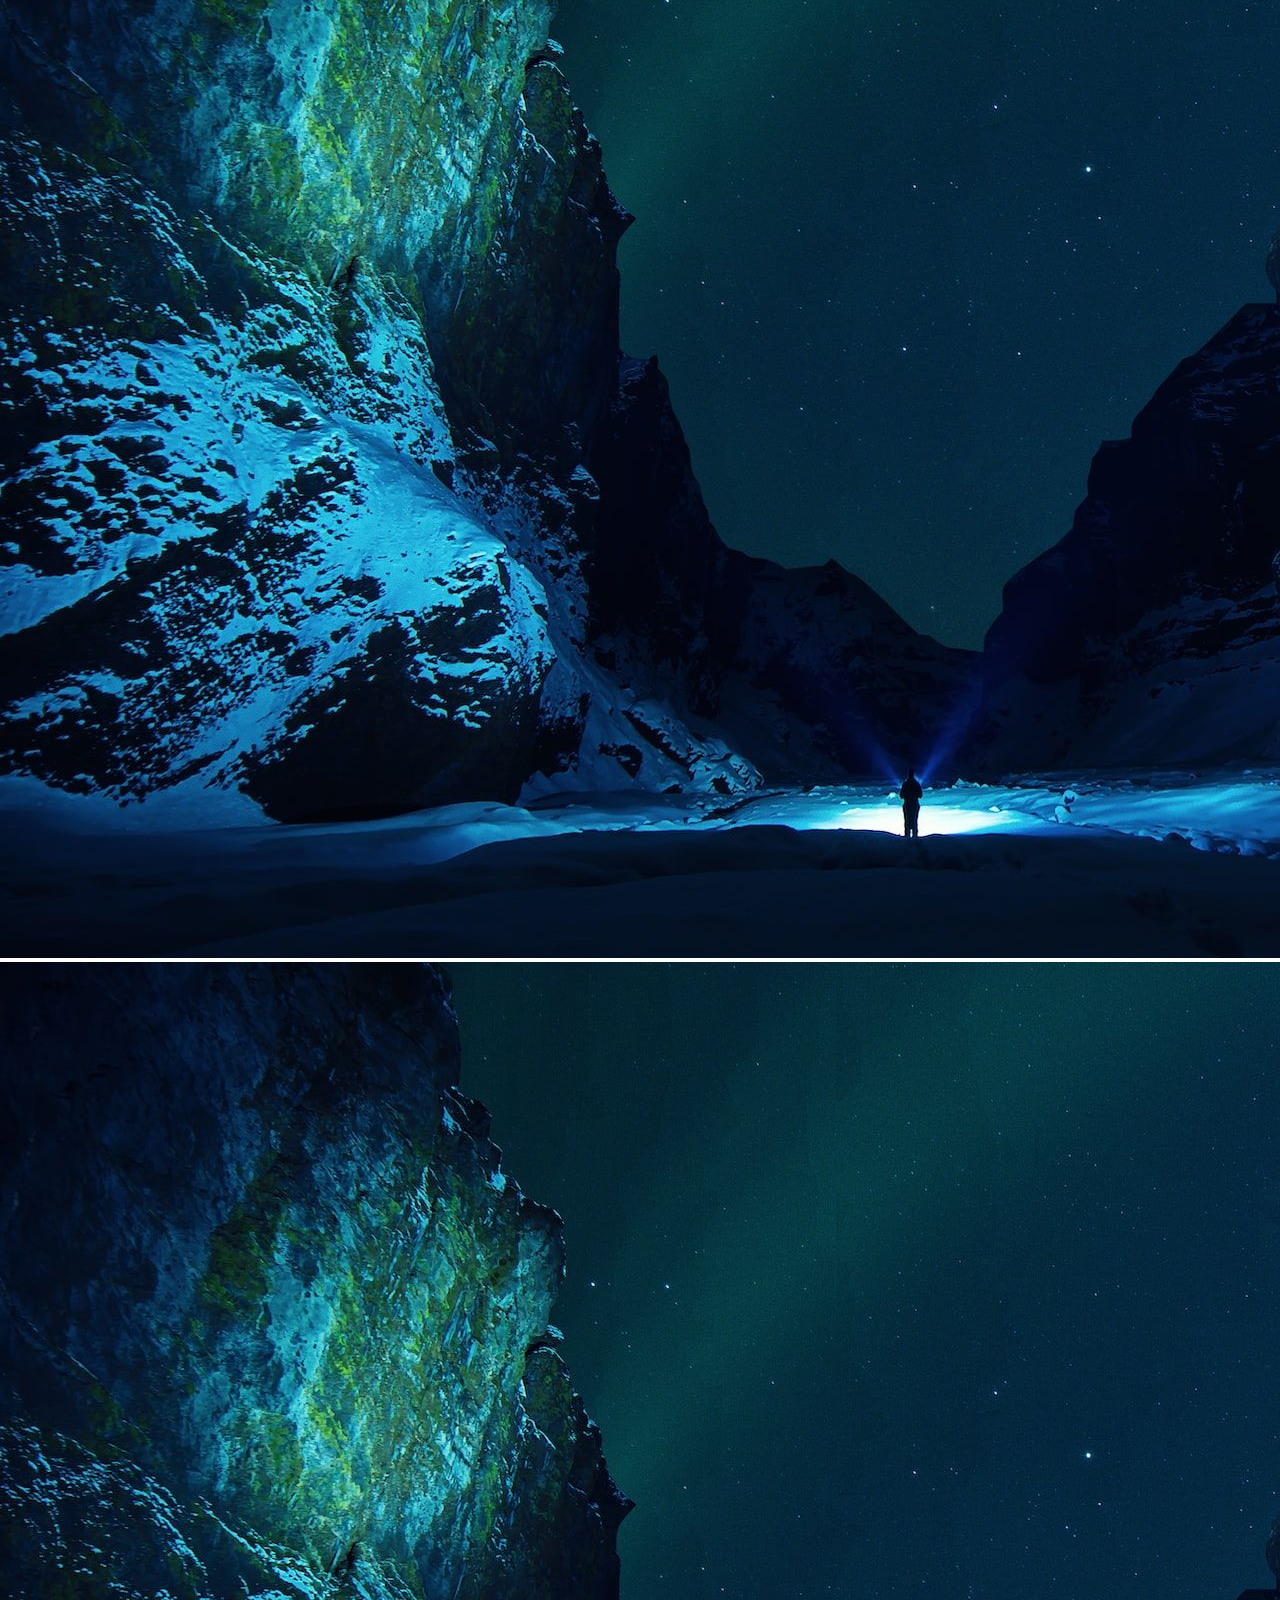
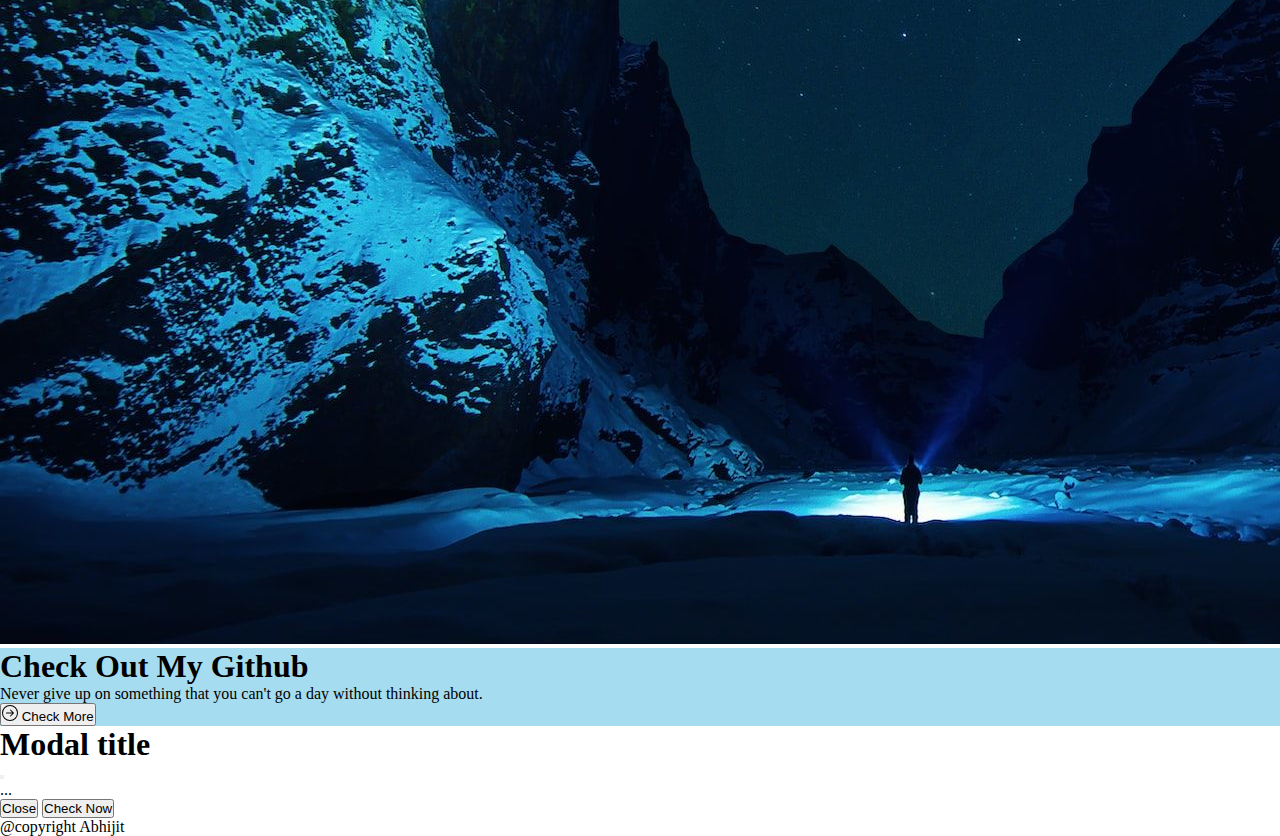
==== commit ed169cc2: "update" ====
--- a/gallery.html
+++ b/gallery.html
@@ -56,6 +56,26 @@
         <div class=" text-center">
             <h1 class=" display-4 fw-bold">Gallery </h1>
             <hr class=" w-25 mx-auto" />
+        </div>
+
+        <div class=" container">
+            <div class="row">
+                <button type="button" class="btn btn-primary" id="liveToastBtn">Show live toast</button>
+
+                <div class="toast-container position-fixed bottom-0 end-0 p-3">
+                    <div id="liveToast" class="toast" role="alert" aria-live="assertive" aria-atomic="true">
+                        <div class="toast-header">
+                            <img src="..." class="rounded me-2" alt="...">
+                            <strong class="me-auto">Bootstrap</strong>
+                            <small>11 mins ago</small>
+                            <button type="button" class="btn-close" data-bs-dismiss="toast" aria-label="Close"></button>
+                        </div>
+                        <div class="toast-body">
+                            Hello, world! This is a toast message.
+                        </div>
+                    </div>
+                </div>
+            </div>
         </div>
 
         <div class="container">
@@ -151,8 +171,15 @@
     <script src="https://cdn.jsdelivr.net/npm/@popperjs/core@2.11.7/dist/umd/popper.min.js" integrity="sha384-zYPOMqeu1DAVkHiLqWBUTcbYfZ8osu1Nd6Z89ify25QV9guujx43ITvfi12/QExE" crossorigin="anonymous"></script>
     <script src="https://cdn.jsdelivr.net/npm/bootstrap@5.3.0-alpha3/dist/js/bootstrap.min.js" integrity="sha384-Y4oOpwW3duJdCWv5ly8SCFYWqFDsfob/3GkgExXKV4idmbt98QcxXYs9UoXAB7BZ" crossorigin="anonymous"></script>
     <script type="text/javascript">
-        const tooltipTriggerList = document.querySelectorAll('[data-bs-toggle="tooltip"]')
-        const tooltipList = [...tooltipTriggerList].map(tooltipTriggerEl => new bootstrap.Tooltip(tooltipTriggerEl))
+        const toastTrigger = document.getElementById('liveToastBtn')
+        const toastLiveExample = document.getElementById('liveToast')
+
+        if (toastTrigger) {
+            const toastBootstrap = bootstrap.Toast.getOrCreateInstance(toastLiveExample)
+            toastTrigger.addEventListener('click', () => {
+                toastBootstrap.show()
+            })
+        }
     </script>
 </body>
 
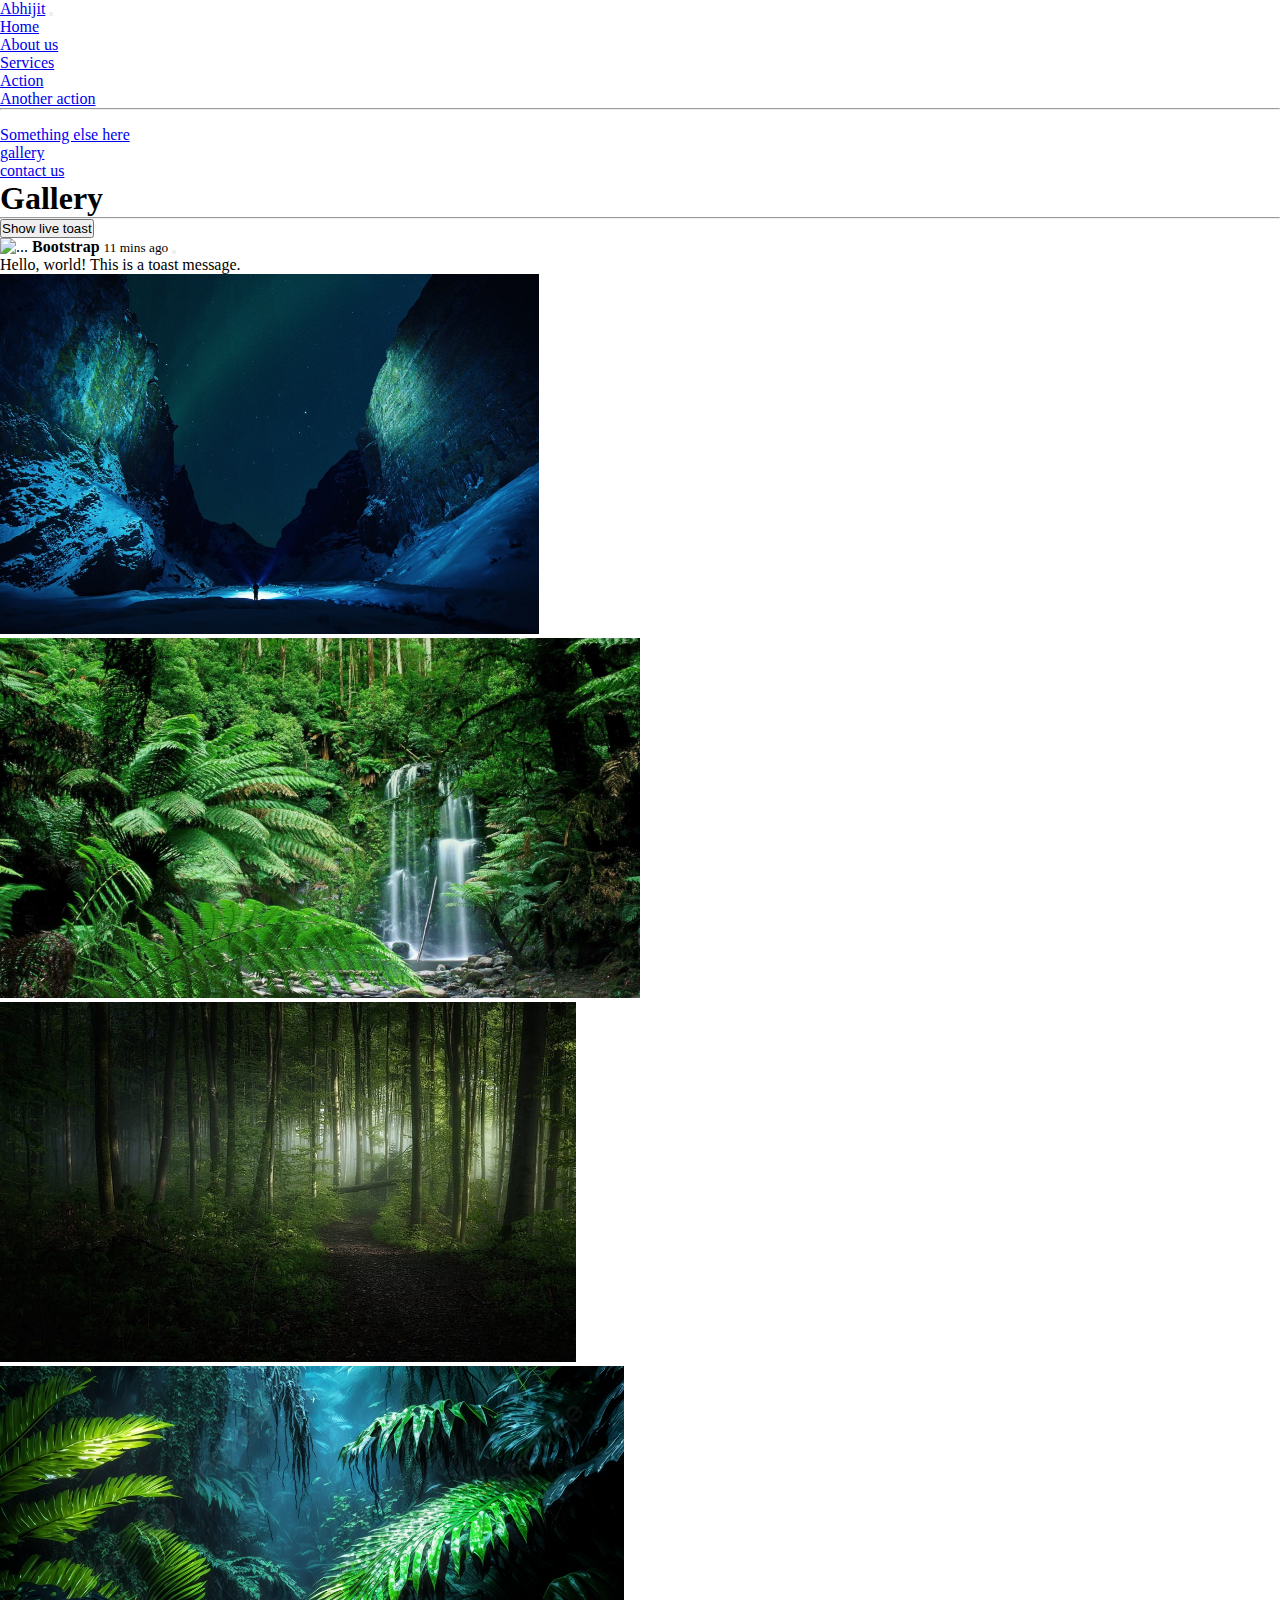
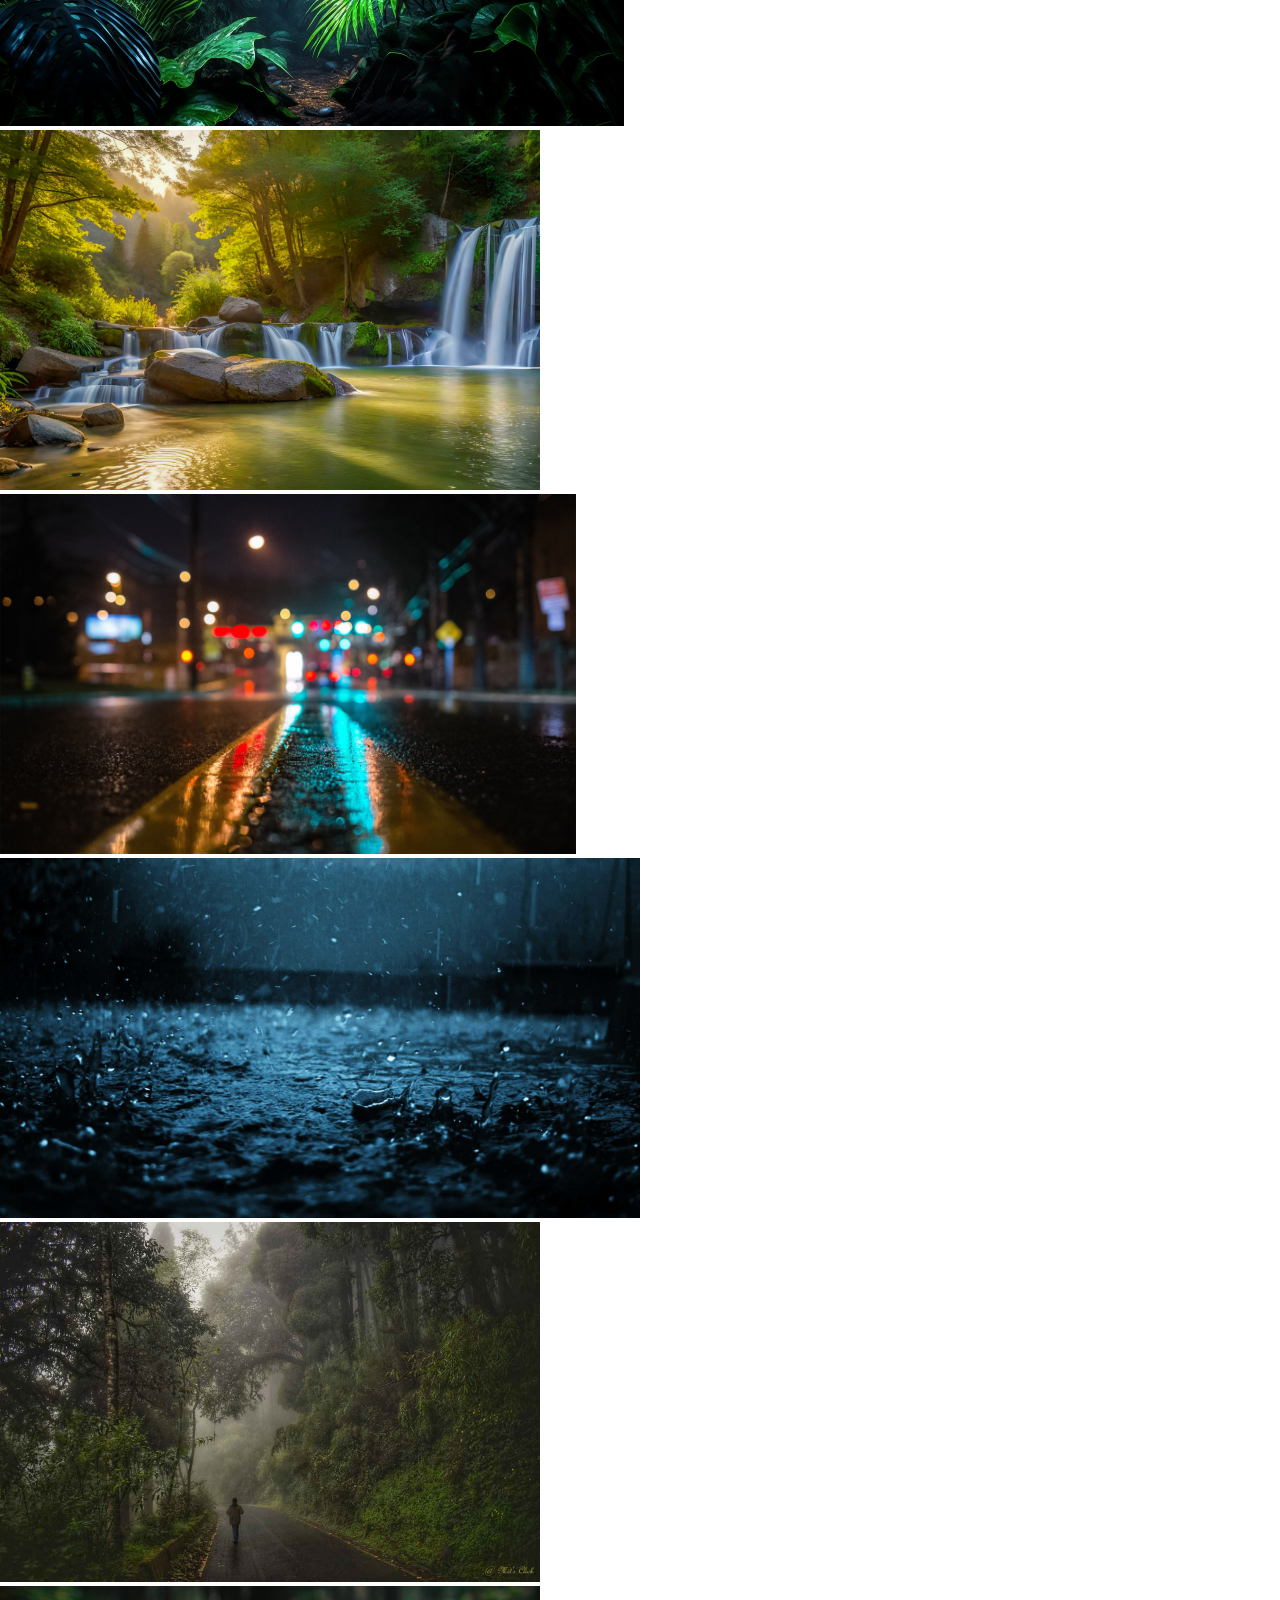
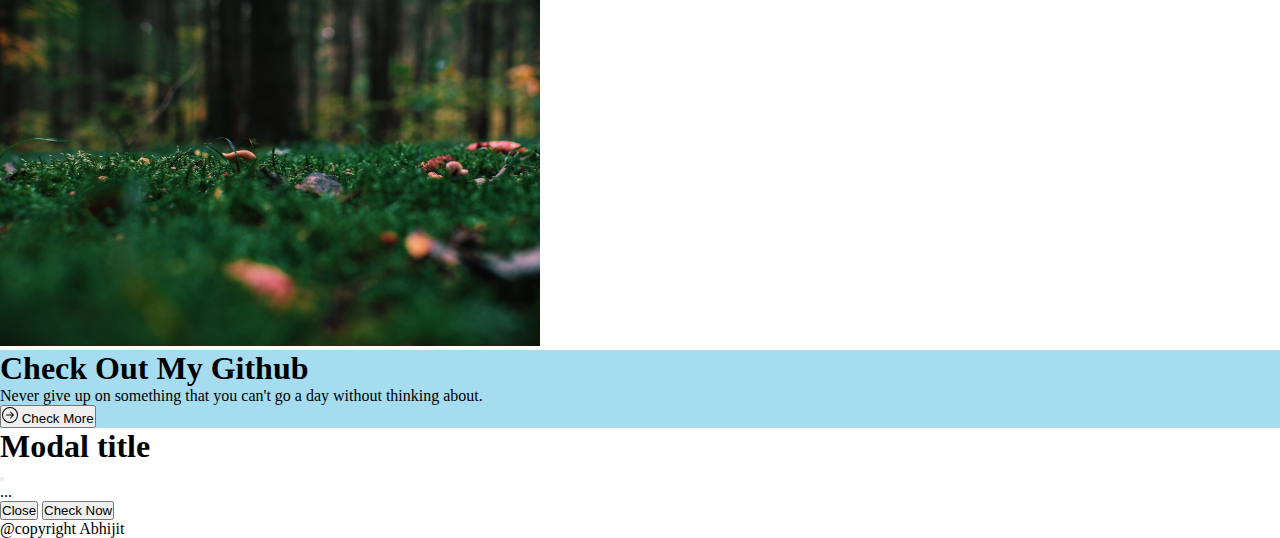
==== commit 5a612465: "update" ====
--- a/gallery.html
+++ b/gallery.html
@@ -58,27 +58,26 @@
             <hr class=" w-25 mx-auto" />
         </div>
 
-        <div class=" container">
-            <div class="row">
-                <button type="button" class="btn btn-primary" id="liveToastBtn">Show live toast</button>
+        <div class=" col-xxl-12 text-center my-2">
+            <button type="button" class="btn btn-primary" id="liveToastBtn">Show live toast</button>
+        </div>
 
-                <div class="toast-container position-fixed bottom-0 end-0 p-3">
-                    <div id="liveToast" class="toast" role="alert" aria-live="assertive" aria-atomic="true">
-                        <div class="toast-header">
-                            <img src="..." class="rounded me-2" alt="...">
-                            <strong class="me-auto">Bootstrap</strong>
-                            <small>11 mins ago</small>
-                            <button type="button" class="btn-close" data-bs-dismiss="toast" aria-label="Close"></button>
-                        </div>
-                        <div class="toast-body">
-                            Hello, world! This is a toast message.
-                        </div>
-                    </div>
+        <div class="toast-container position-fixed bottom-0 end-0 p-3">
+            <div id="liveToast" class="toast" role="alert" aria-live="assertive" aria-atomic="true">
+                <div class="toast-header">
+                    <img src="..." class="rounded me-2" alt="...">
+                    <strong class="me-auto">Bootstrap</strong>
+                    <small>11 mins ago</small>
+                    <button type="button" class="btn-close" data-bs-dismiss="toast" aria-label="Close"></button>
+                </div>
+                <div class="toast-body">
+                    Hello, world! This is a toast message.
                 </div>
             </div>
         </div>
 
-        <div class="container">
+
+        <div class="container picture">
             <div class="row gx-3 gy-3 my-5">
                 <div class="col-md-4 col-10 col-xxl-4 mx-auto">
                     <figure>
@@ -87,42 +86,42 @@
                 </div>
                 <div class="col-md-4 col-10 col-xxl-4 mx-auto">
                     <figure>
-                        <img src="a6.jpg" alt="gallery" class=" img-fluid">
+                        <img src="a10.jpg" alt="gallery" class=" img-fluid">
                     </figure>
                 </div>
                 <div class="col-md-4 col-10 col-xxl-4 mx-auto">
                     <figure>
-                        <img src="a6.jpg" alt="gallery" class=" img-fluid">
+                        <img src="a11.jpg" alt="gallery" class=" img-fluid">
                     </figure>
                 </div>
                 <div class="col-md-4 col-10 col-xxl-4 mx-auto">
                     <figure>
-                        <img src="a6.jpg" alt="gallery" class=" img-fluid">
+                        <img src="a12.jpg" alt="gallery" class=" img-fluid">
                     </figure>
                 </div>
                 <div class="col-md-4 col-10 col-xxl-4 mx-auto">
                     <figure>
-                        <img src="a6.jpg" alt="gallery" class=" img-fluid">
+                        <img src="a13.jpg" alt="gallery" class=" img-fluid">
                     </figure>
                 </div>
                 <div class="col-md-4 col-10 col-xxl-4 mx-auto">
                     <figure>
-                        <img src="a6.jpg" alt="gallery" class=" img-fluid">
+                        <img src="a14.jpg" alt="gallery" class=" img-fluid">
                     </figure>
                 </div>
                 <div class="col-md-4 col-10 col-xxl-4 mx-auto">
                     <figure>
-                        <img src="a6.jpg" alt="gallery" class=" img-fluid">
+                        <img src="a15.jpg" alt="gallery" class=" img-fluid">
                     </figure>
                 </div>
                 <div class="col-md-4 col-10 col-xxl-4 mx-auto">
                     <figure>
-                        <img src="a6.jpg" alt="gallery" class=" img-fluid">
+                        <img src="a16.jpg" alt="gallery" class=" img-fluid">
                     </figure>
                 </div>
                 <div class="col-md-4 col-10 col-xxl-4 mx-auto">
                     <figure>
-                        <img src="a6.jpg" alt="gallery" class=" img-fluid">
+                        <img src="a17.jpg" alt="gallery" class=" img-fluid">
                     </figure>
                 </div>
             </div>
--- a/style.css
+++ b/style.css
@@ -22,6 +22,11 @@
 .services img {
     width: 100%;
     height: 100%;
+}
+
+.picture img {
+    max-width: 100%;
+    height: 40vh;
 }
 
 .style {
